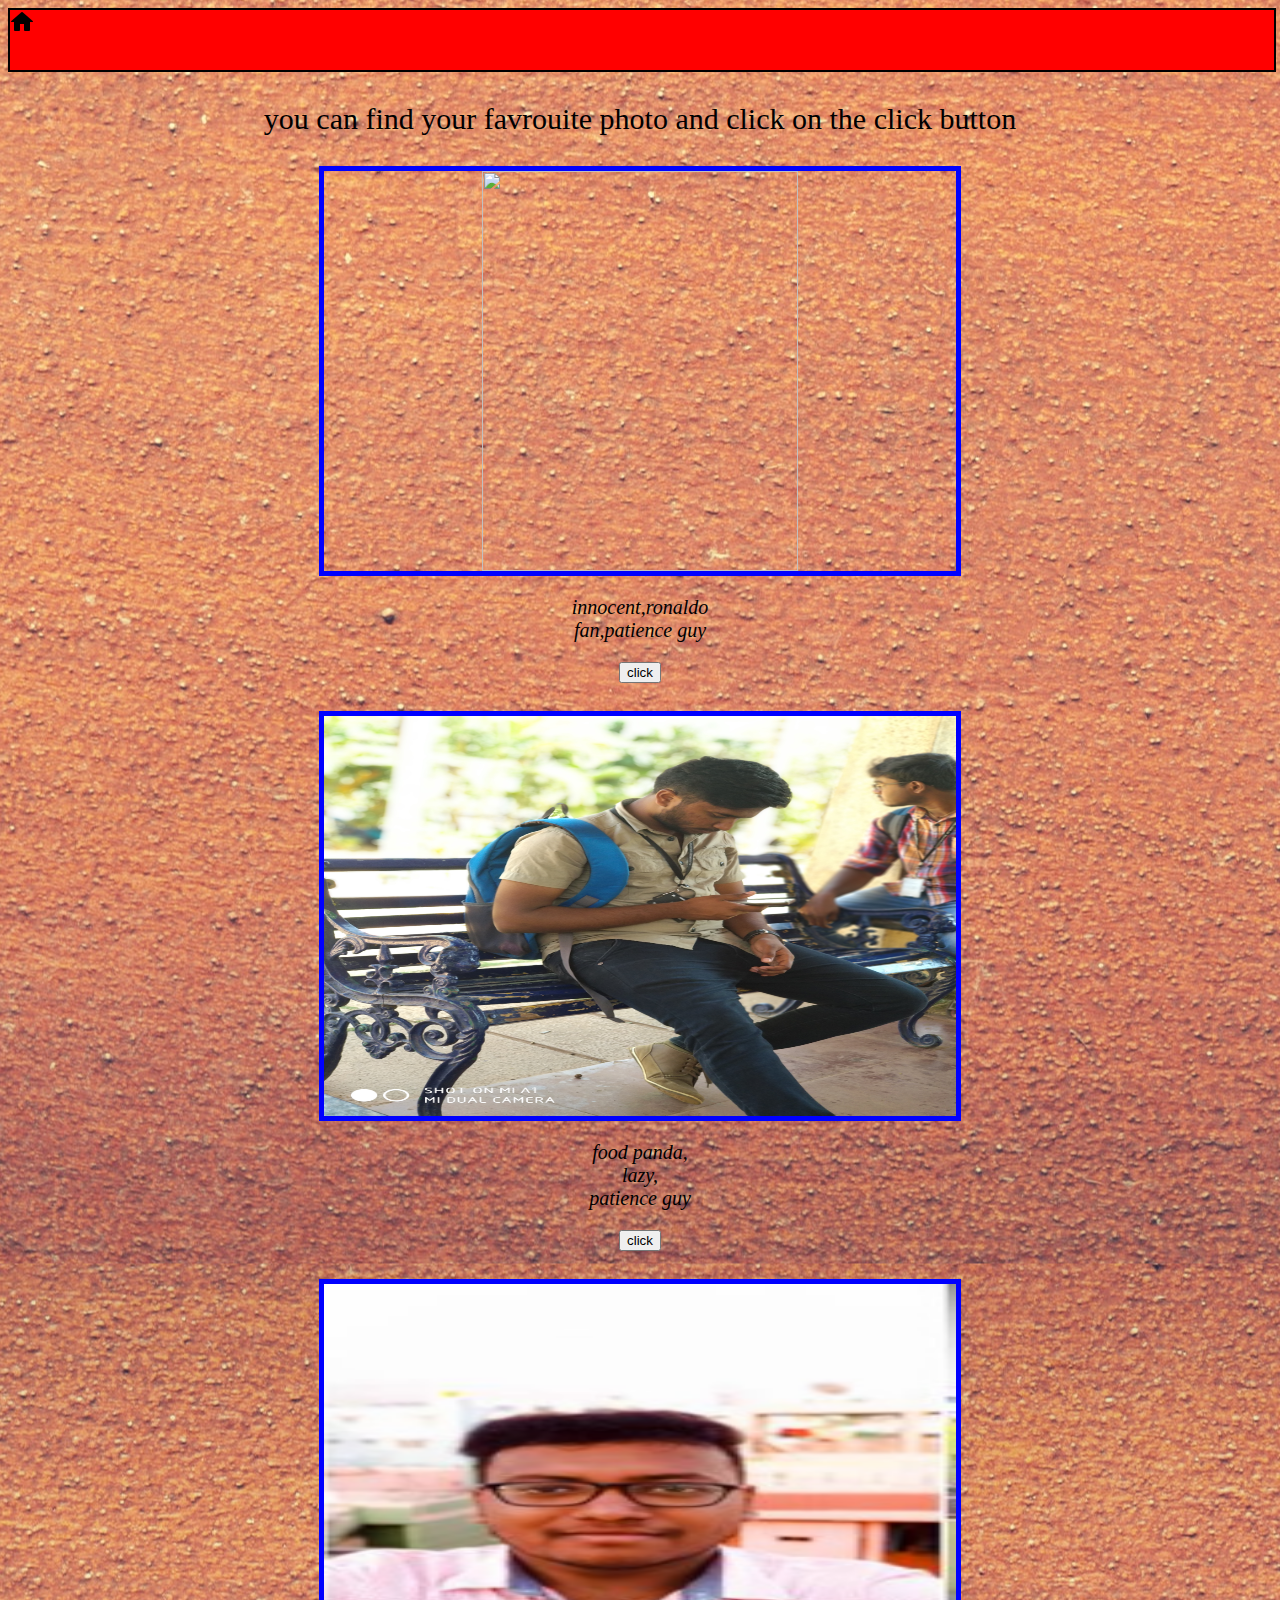
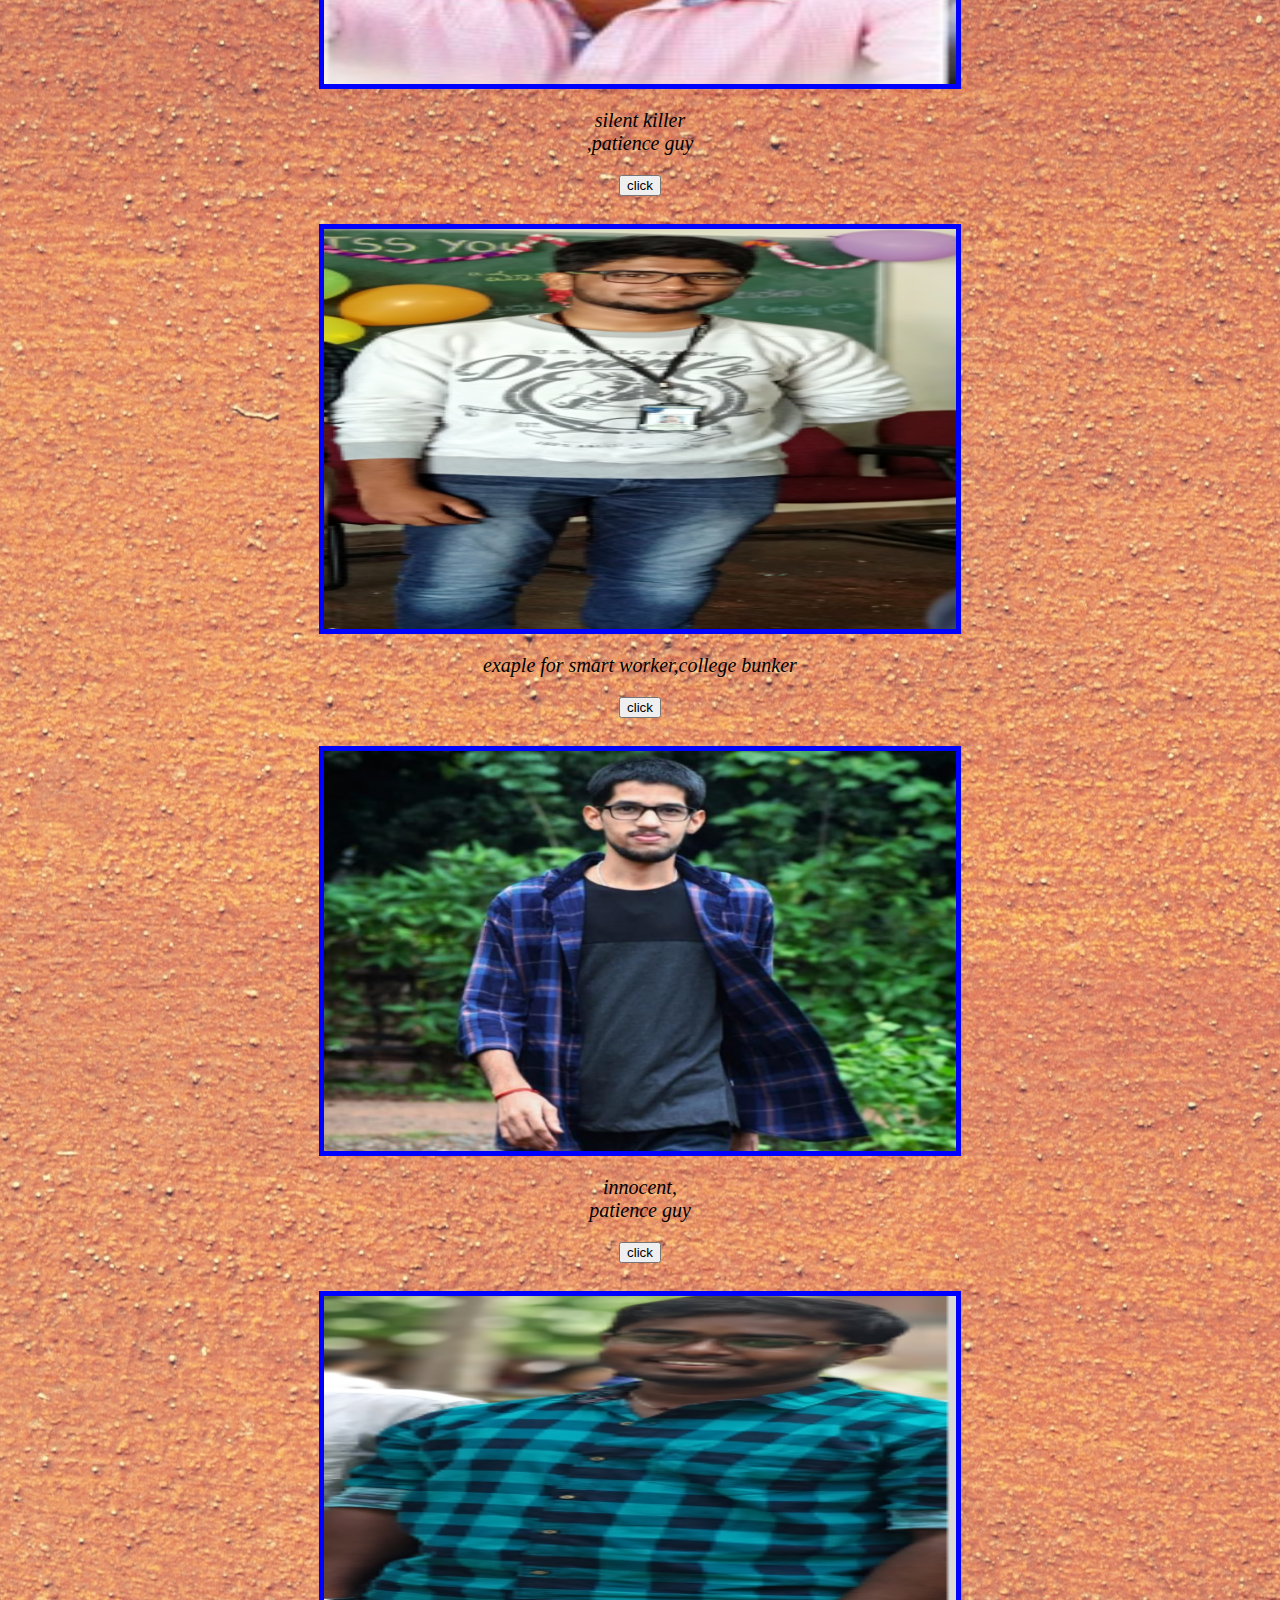
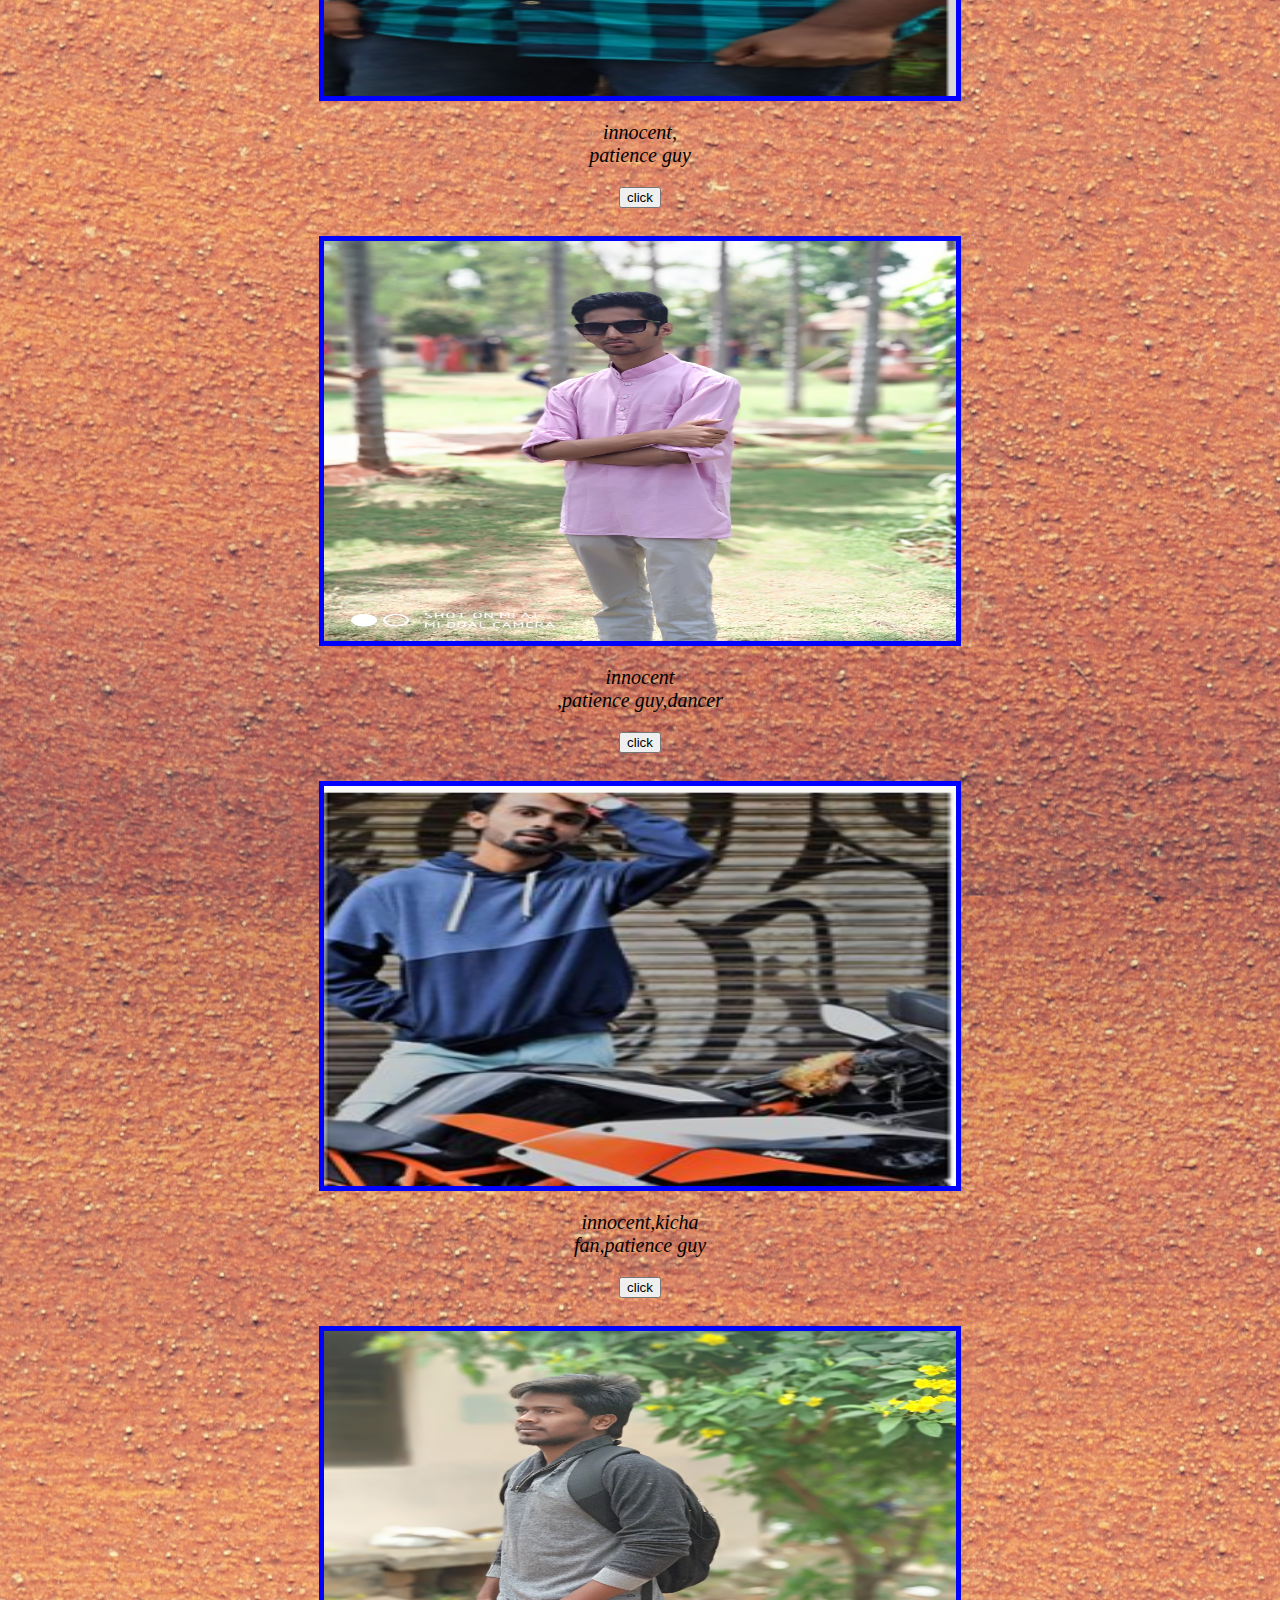
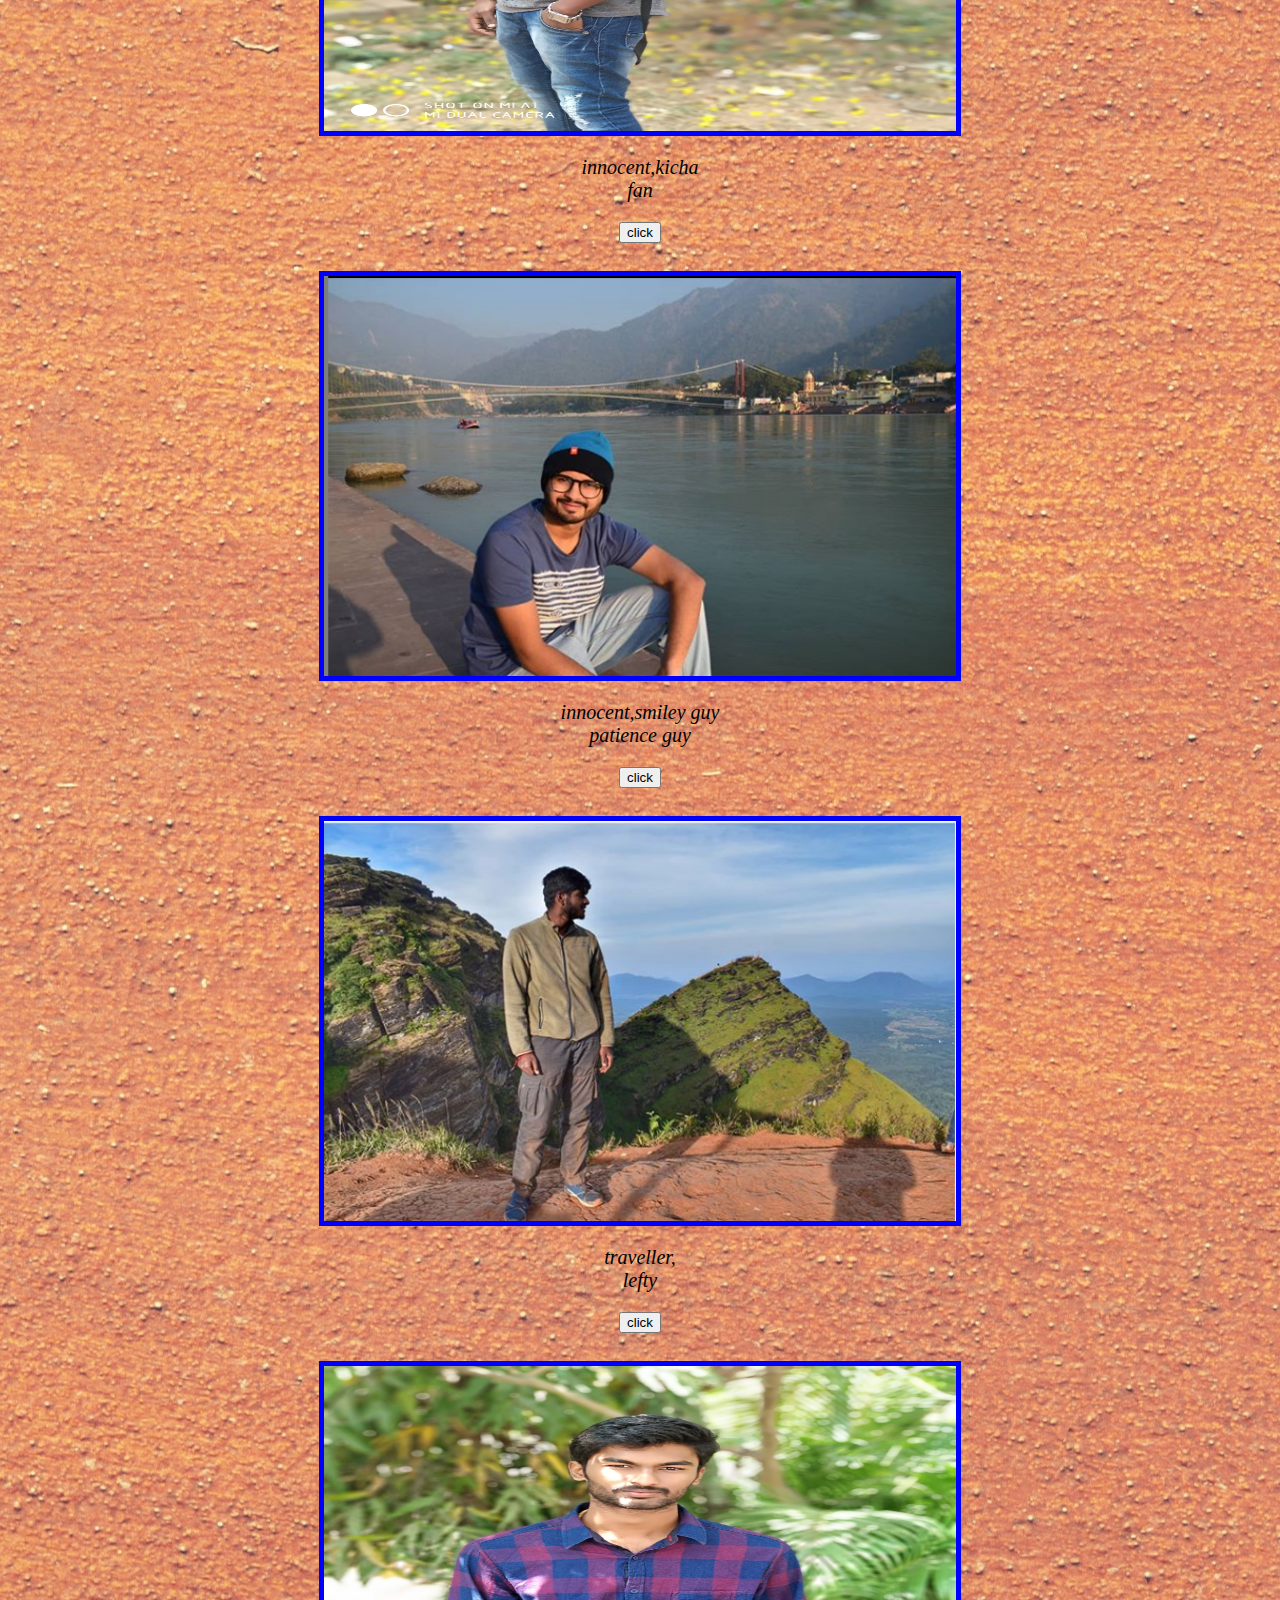
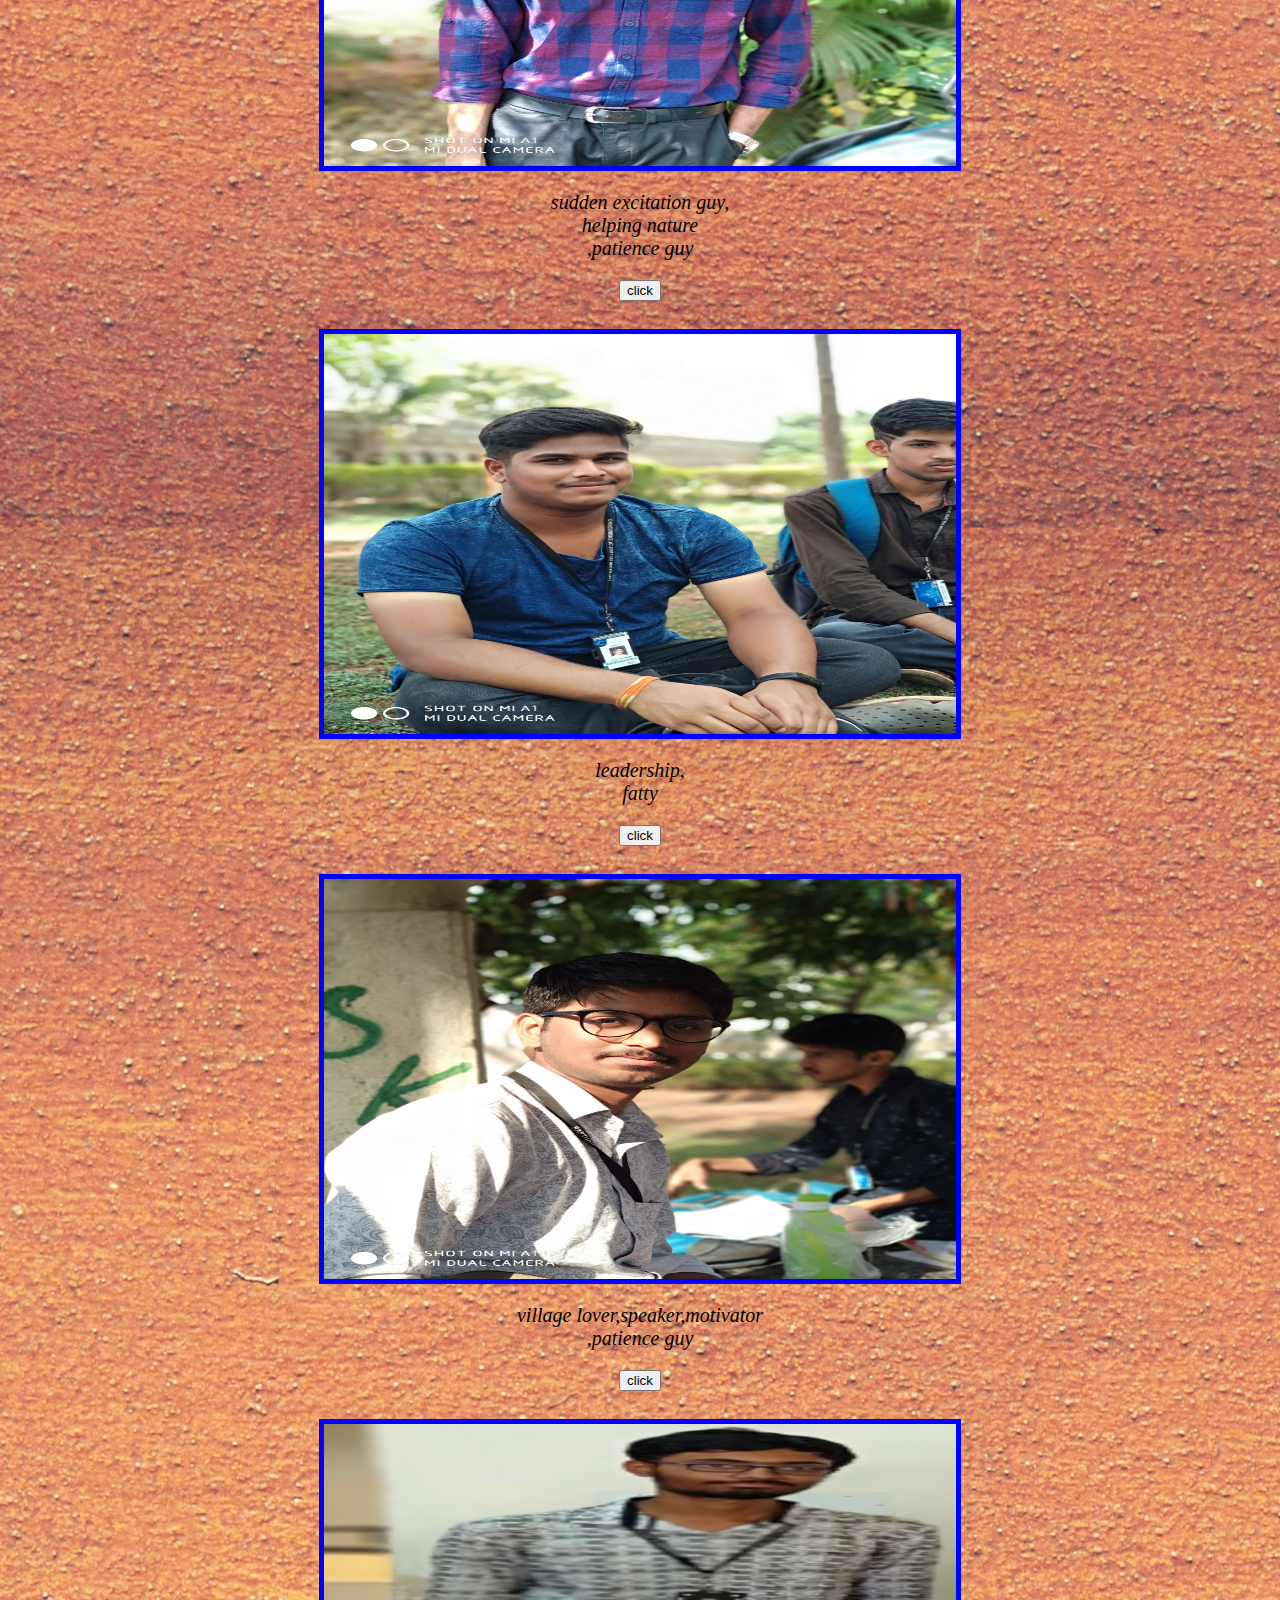
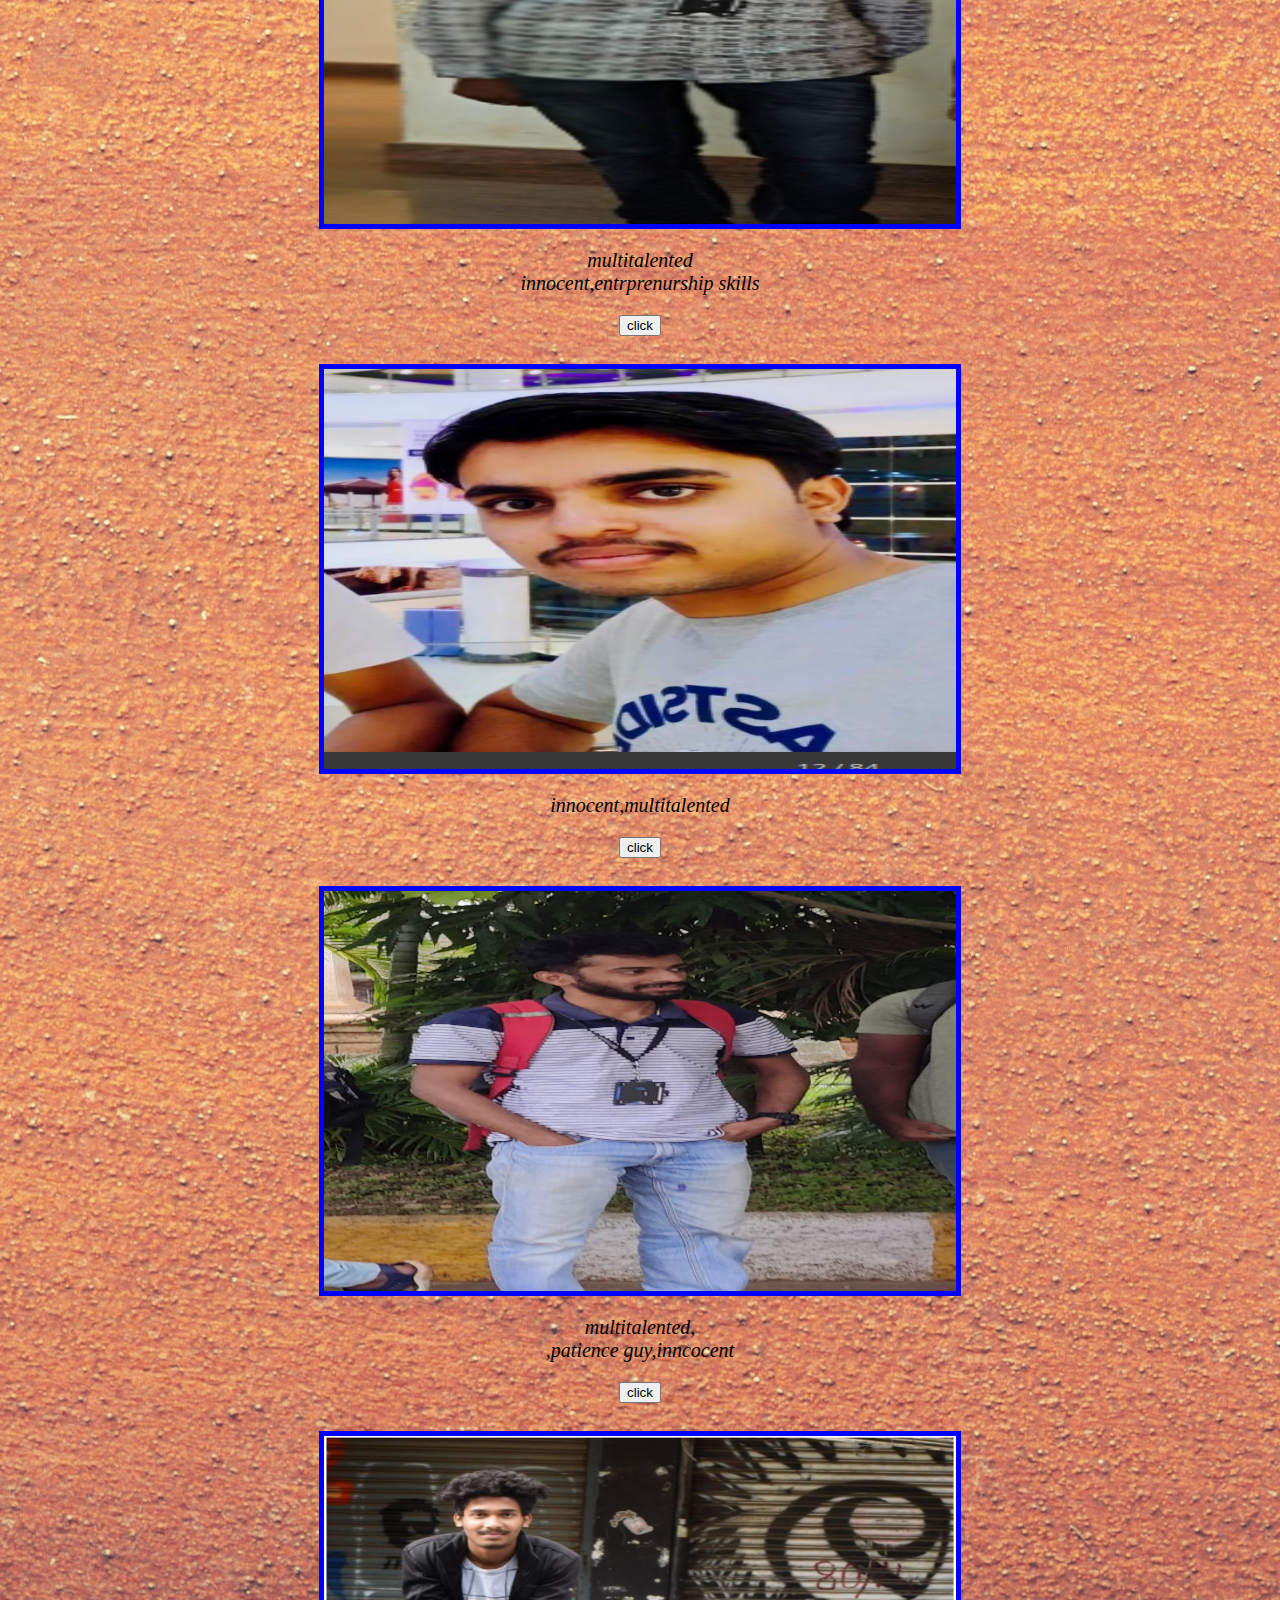
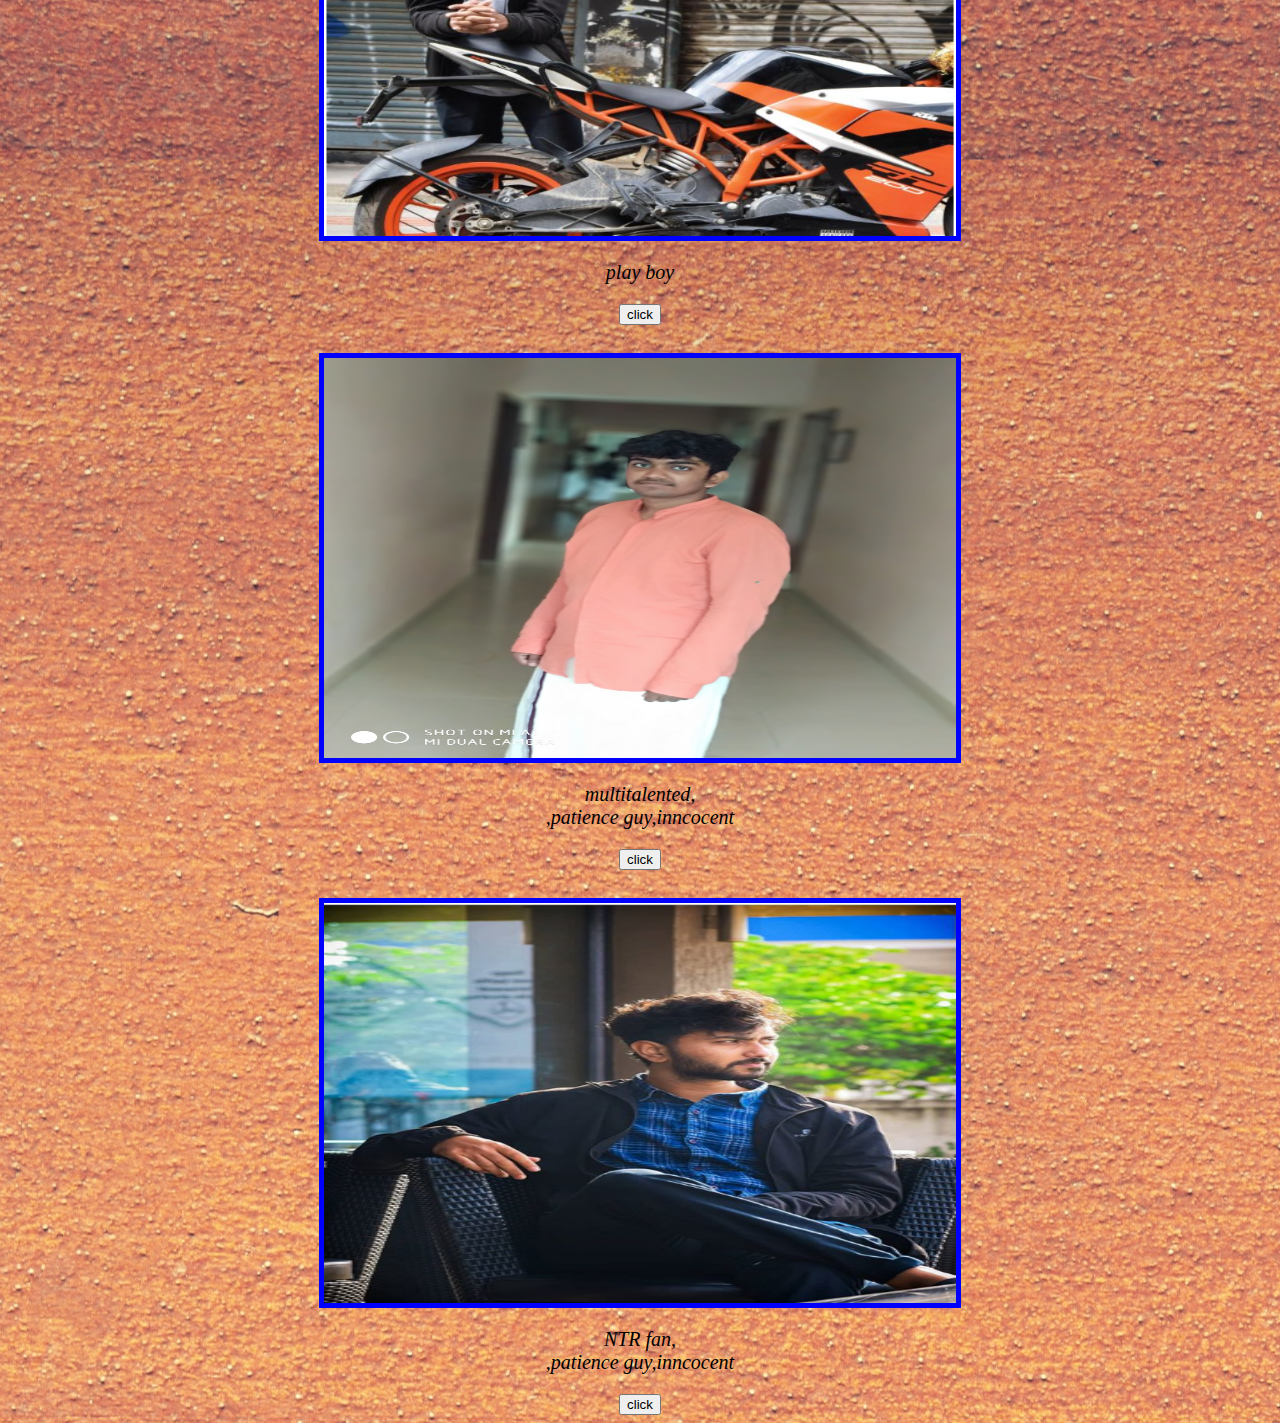
==== friends2.html @ e1fb6b4d "first coomit" ====
<!DOCTYPE html>
<html lang="en" dir="ltr">

<head>
  <meta charset="utf-8">
  <link rel="stylesheet" href="style.css">

  <title>my website</title>
  <link rel="shortcut icon" type="image/jpg" href="images/iii.jpg">
</head>

<body class="za">
  <div class="i">
    <a href="index.html"><img src="images/home.png" alt=""></a>


  </div>
  <div id="dss">
    <p class="gra">you can find your favrouite photo and click on the click button</p>



  <img id="die1"  class="to" src="images/ja.jpg" alt="">
 
  <p class="ja">innocent,ronaldo <br>fan,patience guy</p>
  <button id="btn5">click</button>
  <br>
  <br>
  <img  id="die2" class="to" src="images/ma.jpg" alt="">
  <p class="ja">food panda,<br>lazy,<br>patience guy</p>
  <button id="btn6">click</button>
  <br>
  <br>
  <img id="die3" class="to" src="images/man.png" alt="">
  <p class="ja">silent killer<br>,patience guy</p>
  <button id="btn7">click</button>
  <br>
  <br>
  <img  id="die4"class="to" src="images/fa.png" alt="">
  <p class="ja">exaple for smart worker,college bunker</p>
  <button id="btn8">click</button>
  <br>
  <br>
  <img  id="die5"class="to" src="images/he.png" alt="">
  <p class="ja">innocent, <br>patience guy</p>
  <button id="btn9">click</button>
  <br>
  <br>
  <img  id="die6"class="to" src="images/jay.png" alt="">
  <p class="ja">innocent,<br>patience guy</p>
  <button id="btn10">click</button>
  <br>
  <br>
  <img id="die7" class="to" src="images/je.jpg" alt="">
  <p class="ja">innocent <br>,patience guy,dancer</p>
  <button id="btn11">click</button>
  <br>
  <br>
  <img id="die8" class="to" src="images/ka.png" alt="">
  <p class="ja">innocent,kicha <br>fan,patience guy</p>
  <button id="btn12">click</button>
  <br>
  <br>
  <img id="die9" class="to" src="images/pu.jpg" alt="">
  <p class="ja">innocent,kicha <br>fan</p>
  <button id="btn13">click</button>
  <br>
  <br>
  <img  id="die10"class="to" src="images/va.png" alt="">
  <p class="ja">innocent,smiley guy <br>patience guy</p>
  <button id="btn14">click</button>
  <br>
  <br>
    <img id="die11" class="to" src="images/kus.png" alt="">
      <p class="ja">traveller,<br>lefty</p>
      <button id="btn15">click</button>
      <br>
      <br>
      <img id="die12" class="to" src="images/ch.jpg" alt="">
      <p class="ja">sudden excitation guy,<br>helping nature<br>,patience guy</p>
      <button id="btn16">click</button>
      <br>
      <br>
      <img id="die13" class="to" src="images/ak.jpg" alt="">
      <p class="ja">leadership,<br>fatty</p>
      <button id="btn17">click</button>
      <br>
      <br>
      <img id="die14" class="to" src="images/de.jpg" alt="">
      <p class="ja">village lover,speaker,motivator<br>,patience guy</p>
      <button id="btn18">click</button>
      <br>
      <br>
      <img  id="die15"class="to" src="images/ad.png" alt="">
      <p class="ja">multitalented<br>innocent,entrprenurship skills</p>
      <button id="btn19">click</button>
      <br>
      <br>
      <img  id="die16"class="to" src="images/aks.jpg" alt="">
      <p class="ja">innocent,multitalented<br></p>
      <button id="btn20">click</button>
      <br>
      <br>
      <img id="die17" class="to" src="images/ca.jpeg" alt="">
      <p class="ja">multitalented,<br>,patience guy,inncocent</p>
      <button id="btn21">click</button>
      <br>
      <br>
       <img  id="die18"class="to" src="images/nisc.png" alt="">
        <p class="ja">play boy</p>
        <button id="btn22">click</button>
        <br>
        <br>
        <img  id="die19"class="to" src="images/ke.jpg" alt="">
        <p class="ja">multitalented,<br>,patience guy,inncocent</p>
        <button id="btn23">click</button>
        <br>
        <br>
        <img  id="die20"class="to" src="images/mad.png" alt="">
        <p class="ja">NTR fan,<br>,patience guy,inncocent</p>
        <button id="btn24">click</button>
        <br>
    
        </div>
     
        






</body>
<script src="j/js.js"></script>
<script>
  $(document).ready(function() {
    $("#btn5").click(function() {
      $("#die1").slideToggle(5000);
      alert("hey jhony")
      

    });
    $("#btn6").click(function() {
      $("#die2").slideToggle(5000);
      alert("hey kamraj")

    });
    $("#btn7").click(function() {
      $("#die3").slideToggle(5000);
      alert("hey manoj")

    });
    $("#btn8").click(function() {
      $("#die4").slideToggle(5000);
      alert("hey faraz")

    });
    $("#btn9").click(function() {
      $("#die5").slideToggle(5000);
      alert("hey hegde")

    });
    $("#btn10").click(function() {
      $("#die6").slideToggle(5000);
      alert("hey sarkar")

    });
    $("#btn11").click(function() {
      $("#die7").slideToggle(5000);
      alert("hey jeevan ")

    });
    $("#btn12").click(function() {
      $("#die8").slideToggle(5000);
      alert("hey kiccha")

    });
    $("#btn13").click(function() {
      $("#die9").slideToggle(5000);
      alert("hey shothama")

    });
    
    $("#btn14").click(function() {
      $("#die10").slideToggle(5000);
      alert("hey varun")

    });
    $("#btn15").click(function() {
      $("#die11").slideToggle(5000);
      alert("hey kushal")

    });
    $("#btn16").click(function() {
      $("#die12").slideToggle(5000);
      alert("hey chethan")

    });
    $("#btn17").click(function() {
      $("#die13").slideToggle(5000);
      alert("hey akshay")

    });
    $("#btn18").click(function() {
      $("#die14").slideToggle(5000);
      alert("hey darling")

    });
    $("#btn19").click(function() {
      $("#die15").slideToggle(5000);
      alert("hey aditya")

    });
    $("#btn20").click(function() {
      $("#die16").slideToggle(5000);
      alert("hey arjun reddy")

    });
    $("#btn21").click(function() {
      $("#die17").slideToggle(5000);
      alert("hey chand")

    });
    $("#btn22").click(function() {
      $("#die18").slideToggle(5000);
      alert("hey nish")

    });
    $("#btn23").click(function() {
      $("#die19").slideToggle(5000);
      alert("hey keerthan")

    });
    $("#btn24").click(function() {
      $("#die20").slideToggle(5000);
      alert("hey madhu")

    });
  



  });



</script>

</html>
---- style.css ----
.home {
background-color:white;
background-image: url("images/home.jpg");
background-position: center;



}


body {
  background-image: url("images/new2.jpg");
  background-position: center;
}
.ba {
  background-image: url("images/new.jpg");
  background-position: center;
}

.wa {
  background-image: url("images/new3.jpg");
  background-position: center;
  
}

.za {
  background-image: url("images/new3.jpg");
  background-position: center;
}




.my {
  width:100%;
  height:60px;
  background-color: red;
  display: flex;
  flex-wrap:wrap;
  z-index:1000;

}
.my ul {
  display: flex;
  flex-wrap: wrap;
  padding-left: 15px;
}
.my ul li {
  list-style: none;
  line-height: 40px;

}
.my ul li:hover {
  opacity: 0.5;
  color: black;

}

.my ul li a {
height: 100%;
display:block;
padding: 0px 80px;
text-decoration: none;
color: black;

}
.images {
  width: 200px;
  height: 200px;
  border: 2px solid greenyellow;
}
.i {
  height: 60px;
  width: 100%;
  background-color: red;
  border: 2px solid black;
}
.i:hover {
  opacity: 0.6;
}
video {
  padding: 0px 20px;
  width:300px;
  height:300px;

}
.f {
  height: 60px;
  width: 100%;

}
.ss {
  font-style: italic;
  font-size: 30px;
  color:navy;
}
.sw  {
  font-style: italic;
  font-size: 30px;
  color: navy;

}

.qq {
  font-style: italic;
  font-size: 30px;
  color: navy;

}
.yy {
  font-style: italic;
  font-size: 30px;
  color: navy;
}

.rrr {
  font-style: italic;
  font-size: 30px;
  color: navy;
}
.vvv {
  font-style: italic;
  font-size: 30px;
  color: navy;
}
.ddd {
  font-style: italic;
  font-size: 30px;
  color: navy;
}
.pp {
  font-style: italic;
  font-size: 30px;
  color: navy;
}
.iiii {
  font-style: italic;
  font-size: 30px;
  color: navy;
}
.oo {
  font-style: italic;
  font-size: 30px;
  color: navy;
}
.to {
  width: 400px;
  height: 400px;
  padding: 0 250px;

}
.ja {
  font-style: italic;
  font-size: 20px;
  color: black;
    padding: 0 250px;
}
.vi {
  font-style: italic;
  font-size: 40px;
  color:darkred;
  padding:10px 10px;
  text-align: center;

}
#img1{
  border:5px solid violet;
  margin: 5px;

  width: 400px;
  
}
#img2 {
  border:5px solid violet;
  margin: 5px;

  width: 400px;
}
#img3 {
  border:5px solid violet;
  margin: 5px;

  width: 400px;
}
#img4 {
  border:5px solid violet;
  margin: 5px;

  width: 400px;
}
#img5 {
  border:5px solid violet;
  margin: 5px;

  width: 400px;
}
#img6 {
  border:5px solid violet;
  margin: 5px;

  width: 400px;
}
#img7 {
  border:5px solid violet;
  margin: 5px;

  width: 400px;
}
#img8 {
  border:5px solid violet;
  margin: 5px;

  width: 400px;
}
#img9 {
  border:5px solid violet;
  margin: 5px;

  width: 400px;
}
#img10 {
  border:5px solid violet;
  margin: 5px;

  width: 400px;
}
#img11 {
  border:5px solid violet;
  margin: 5px;

  width: 400px;
}
#img12 {
  border:5px solid violet;
  margin: 5px;

  width: 400px;
}
#img13 {
  border:5px solid violet;
  margin: 5px;

  width: 400px;
}
#img14 {
  border:5px solid violet;
  margin: 5px;

  width: 400px;
}
#img15 {
  border:5px solid violet;
  margin: 5px;

  width: 400px;
}
#img16 {
  border:5px solid violet;
  margin: 5px;

  width: 400px;
}
#img17 {
  border:5px solid violet;
  margin: 5px;

  width: 400px;
}
#img18 {
  border:5px solid violet;
  margin: 5px;

  width: 400px;
}
#img19 {
  border:5px solid violet;
  margin: 5px;

  width: 400px;
}
#img20 {
  border:5px solid violet;
  margin: 5px;

  width: 400px;
}
#img21 {
  border:5px solid violet;
  margin: 5px;

  width: 400px;
}

#img22 {
  border:5px solid violet;
  margin: 5px;

  width: 400px;
}
.para {
  font:bold;
  font-size:30px;
  color:black;
  text-align: center;
}
.dix {
  text-align: center;
  display: block;
}
.to {
  border:5px solid blue;
  

  margin: 10px;

  padding: 0px 0px;
  text-align: center;
  display: block;
  margin-left: auto;
  margin-right: auto;
  width: 50%;


}
#dss {
  text-align: center;
  display: block;

}
.gra {
  font:bold;
  font-size:30px;
  color:black;
  text-align: center;

}
.top {
  
  padding: 0px 0px;
  text-align: center;
  display: block;
  margin-left: auto;
  margin-right: auto;
  width: 30%;


}
.ask {
  
  padding: 0px 0px;
  text-align: center;
  display: block;
  margin-left: auto;
  margin-right: auto;
  width: 30%;


}
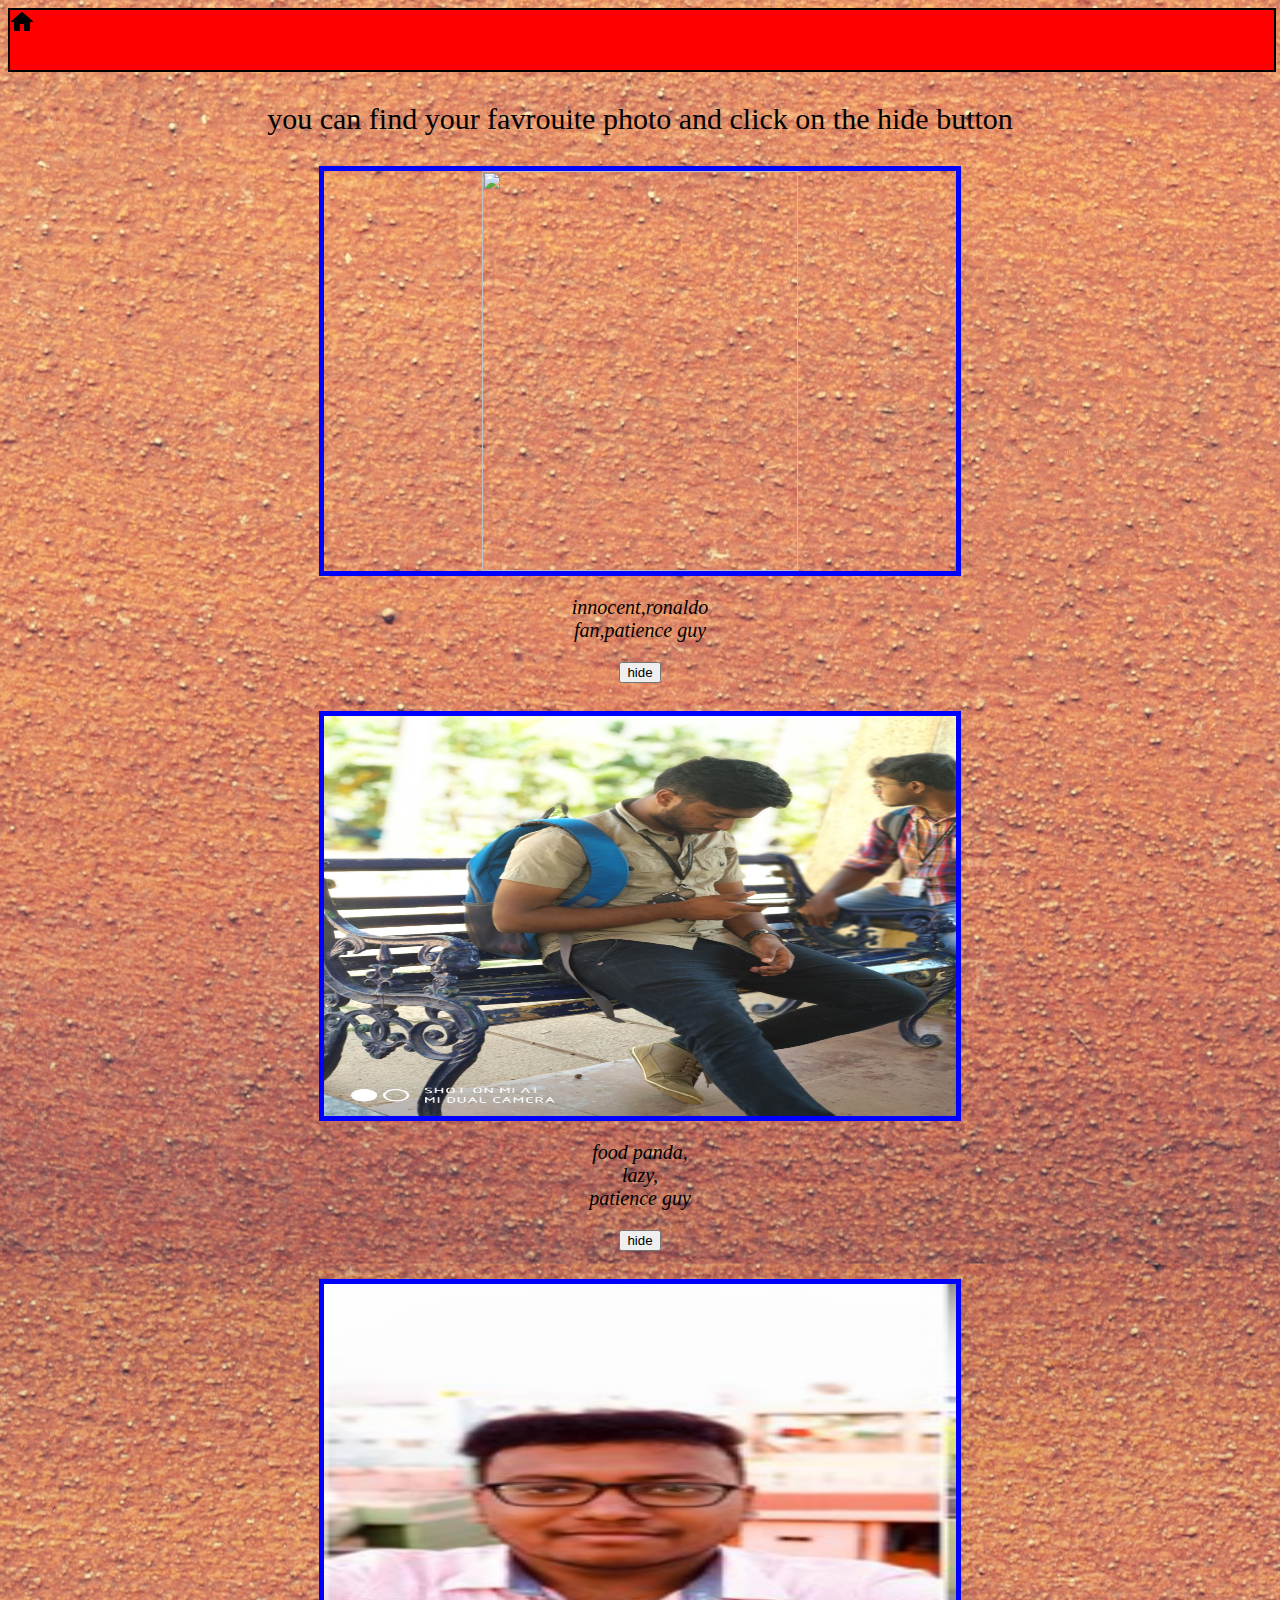
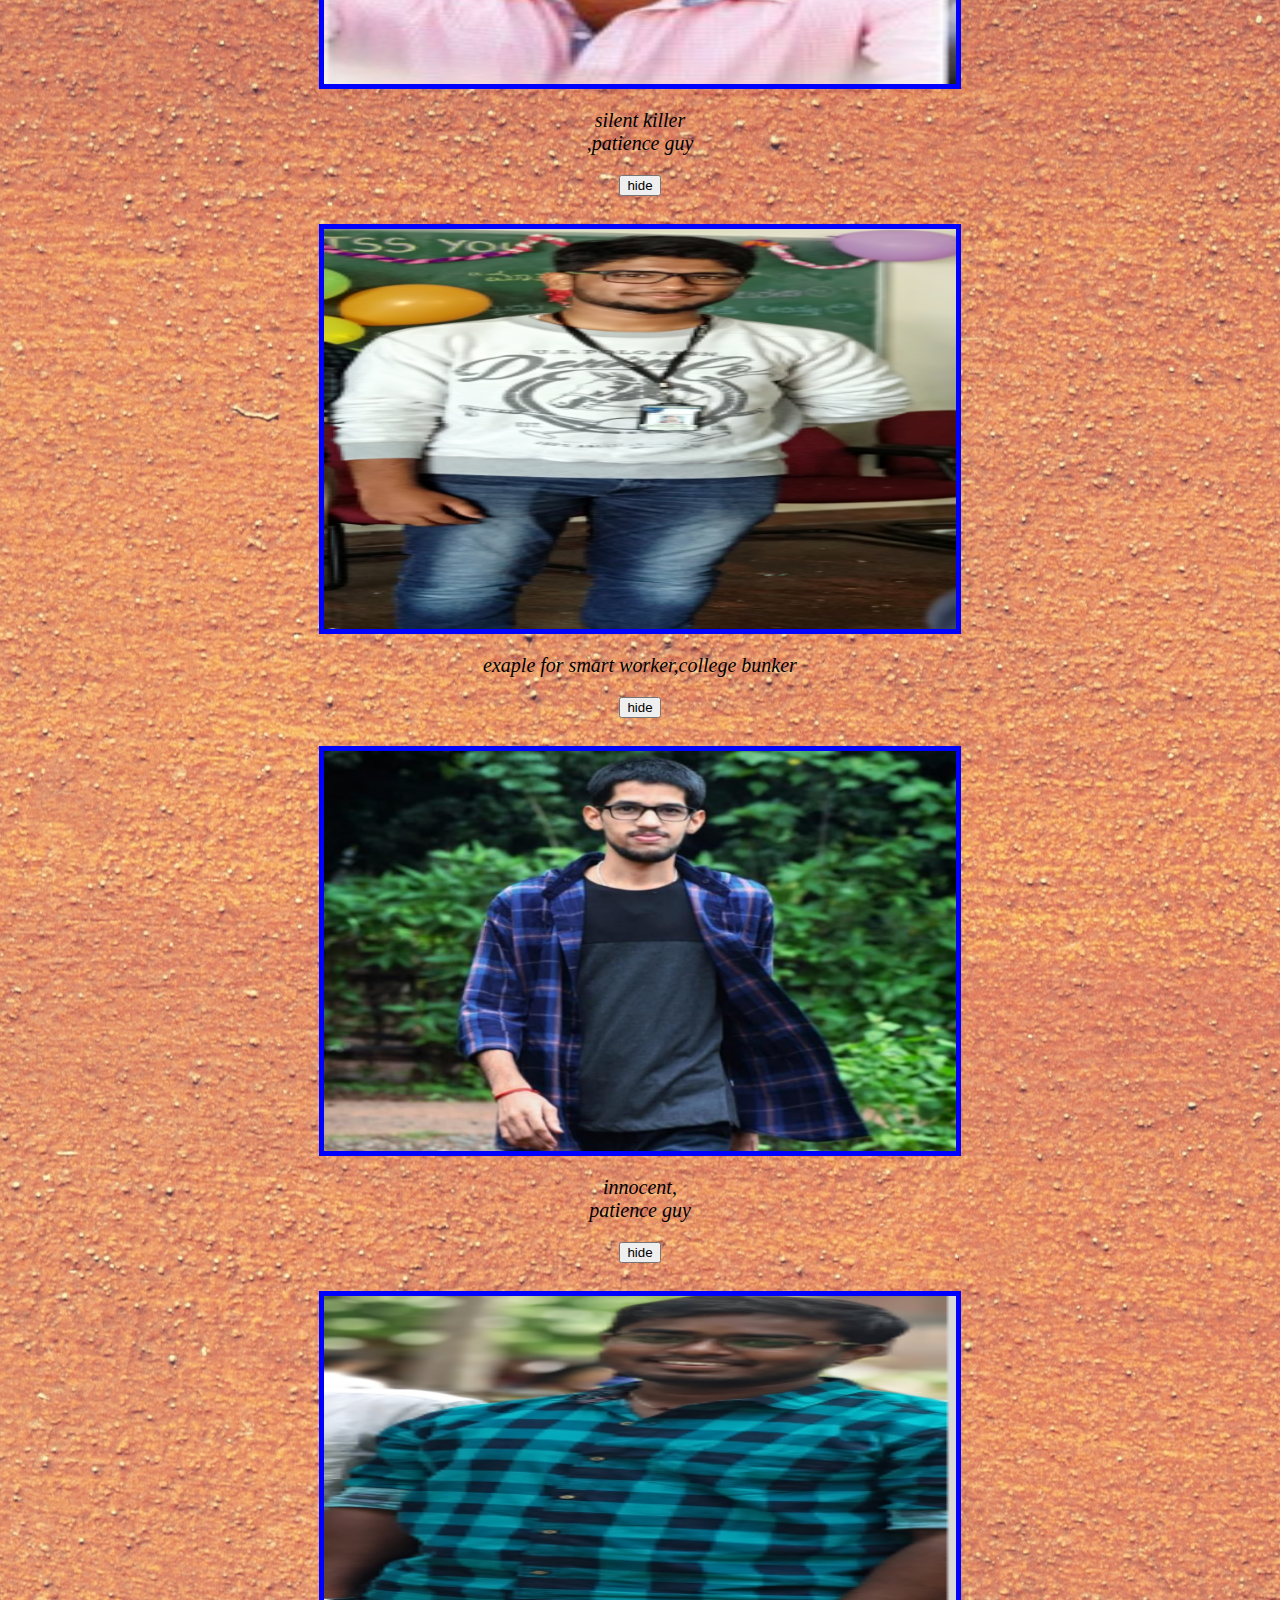
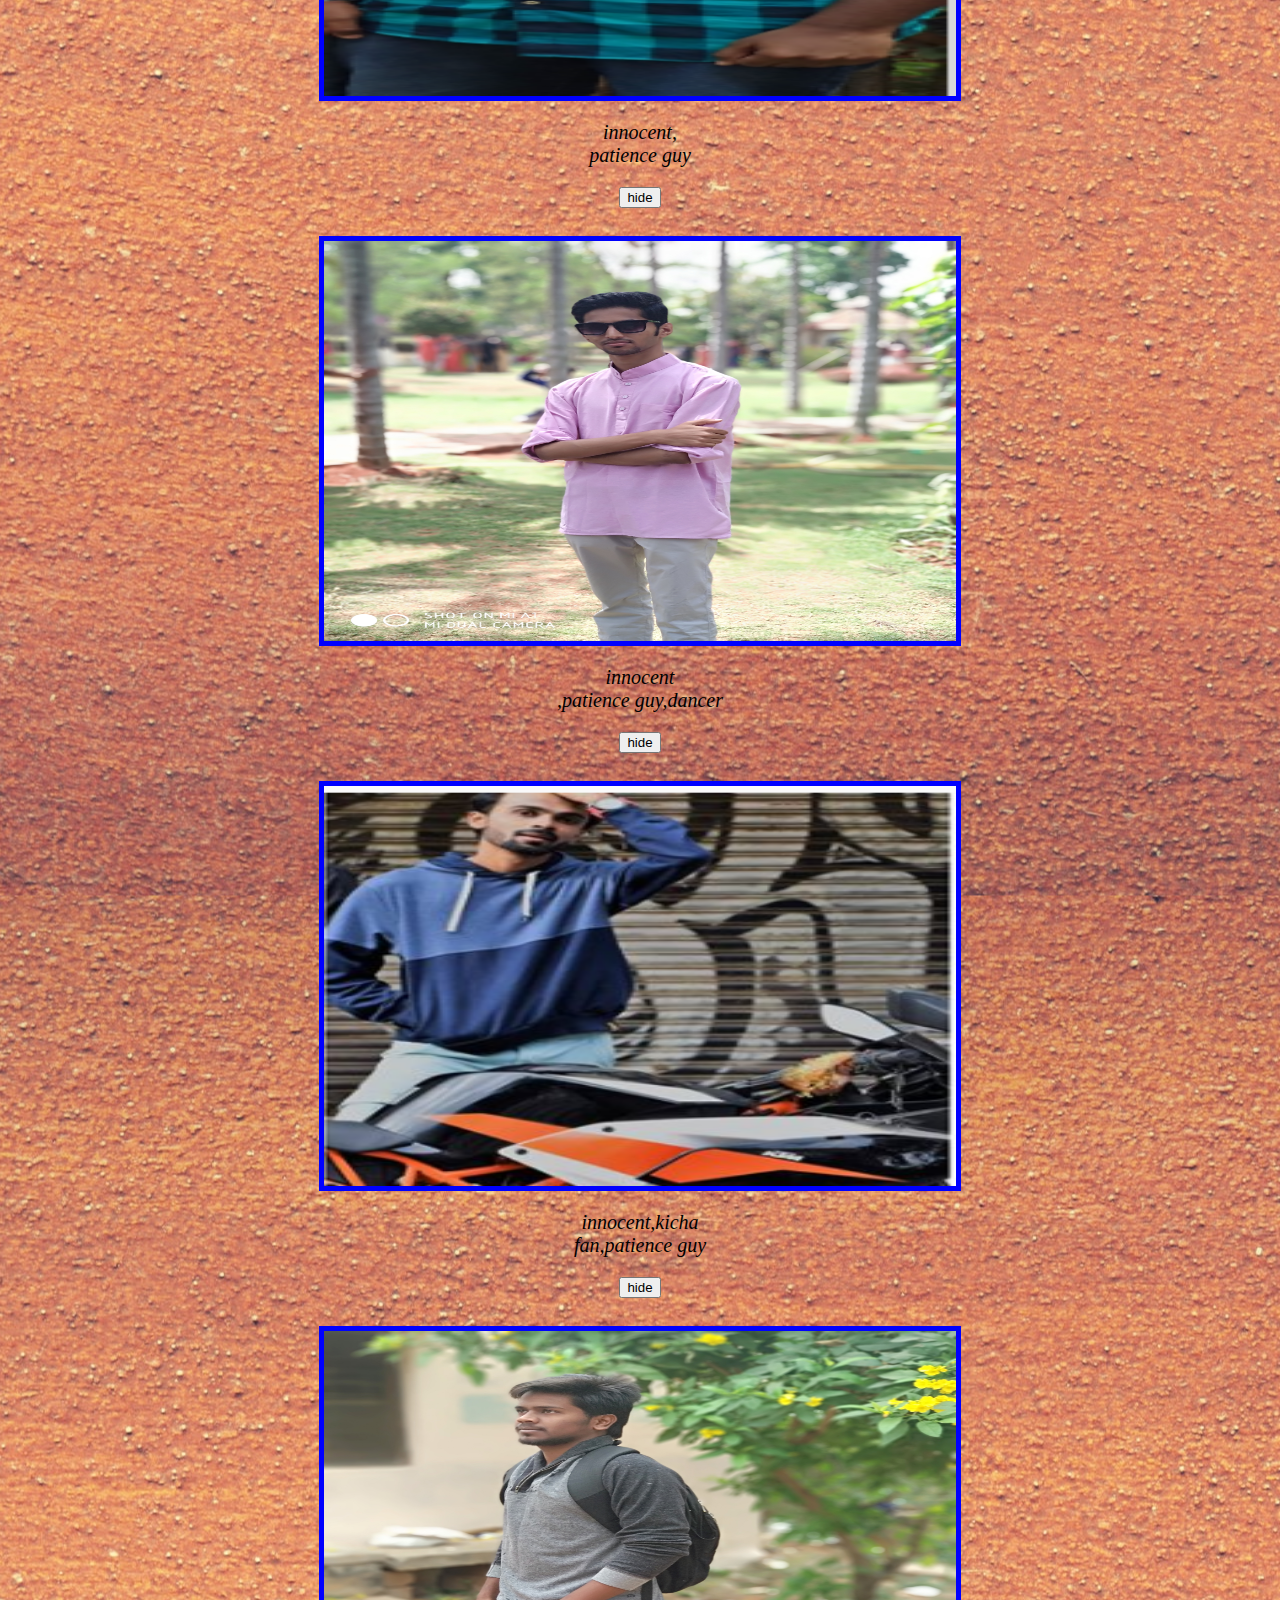
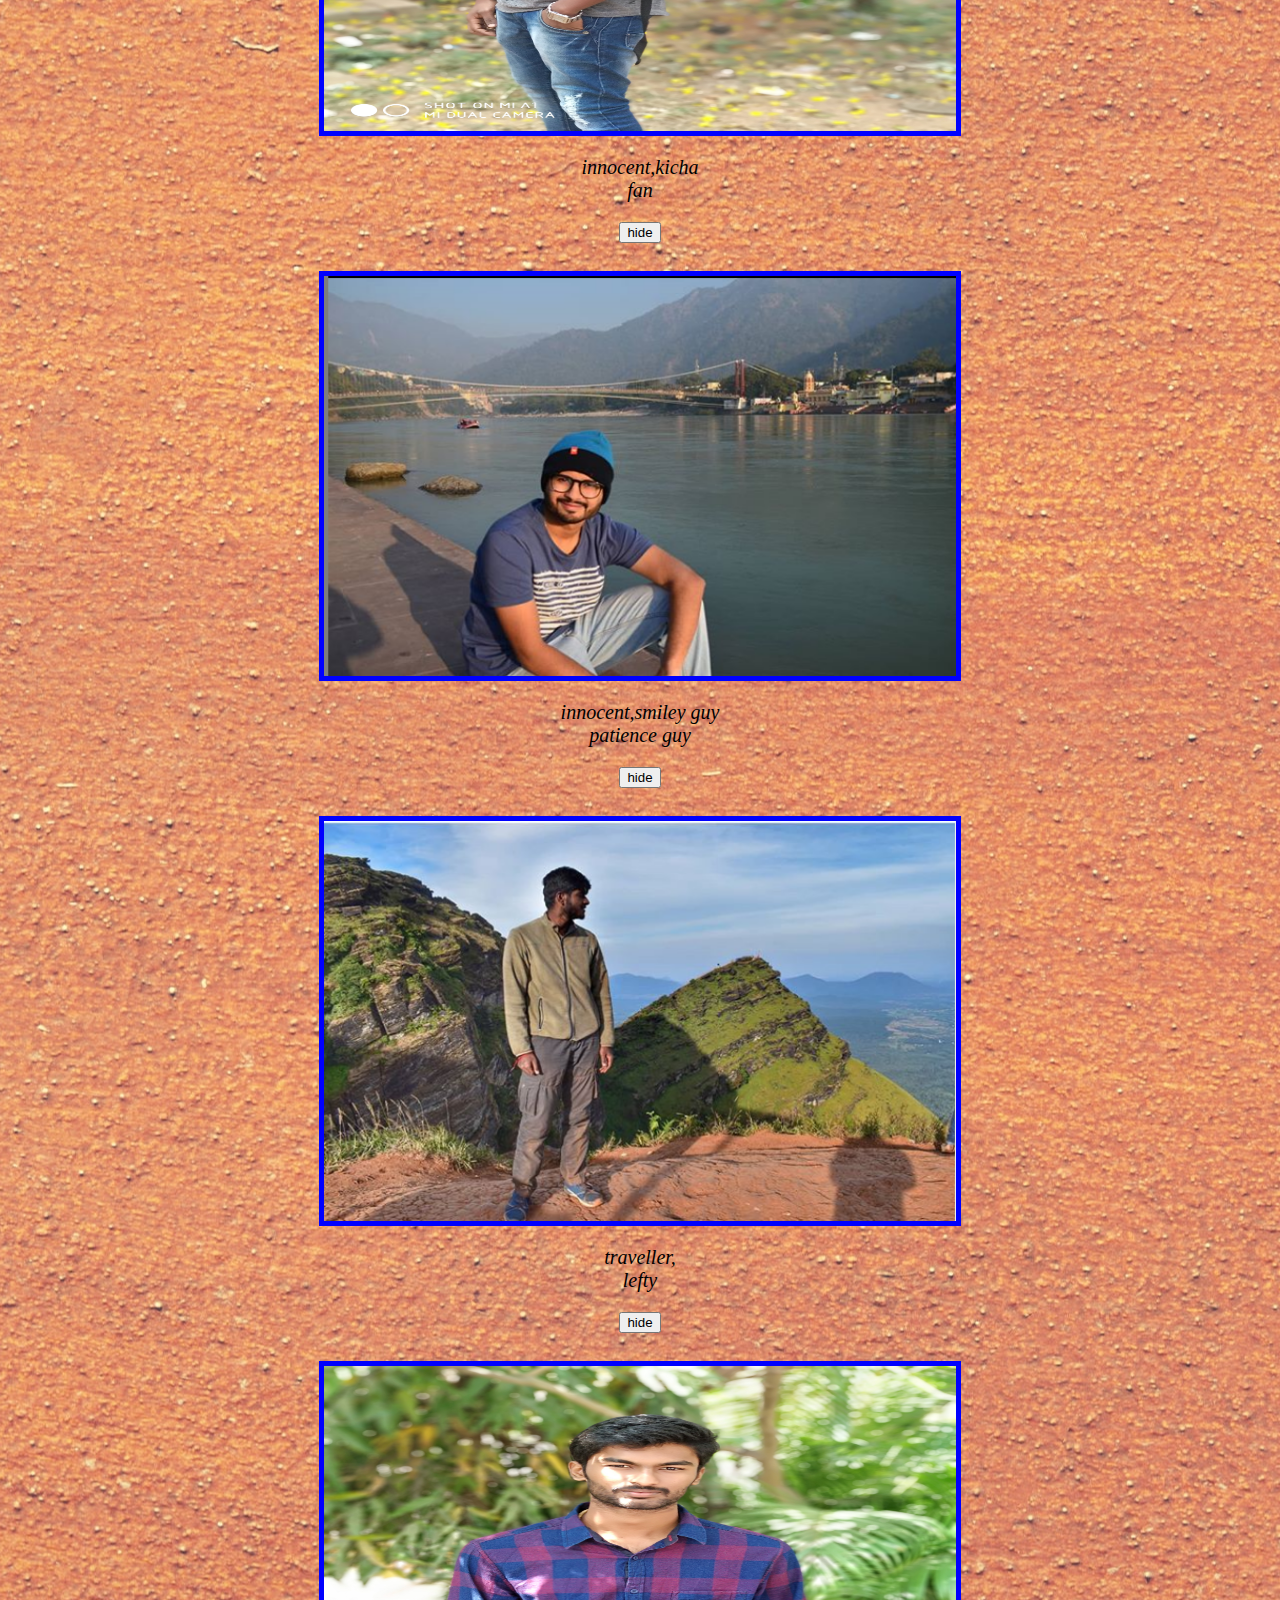
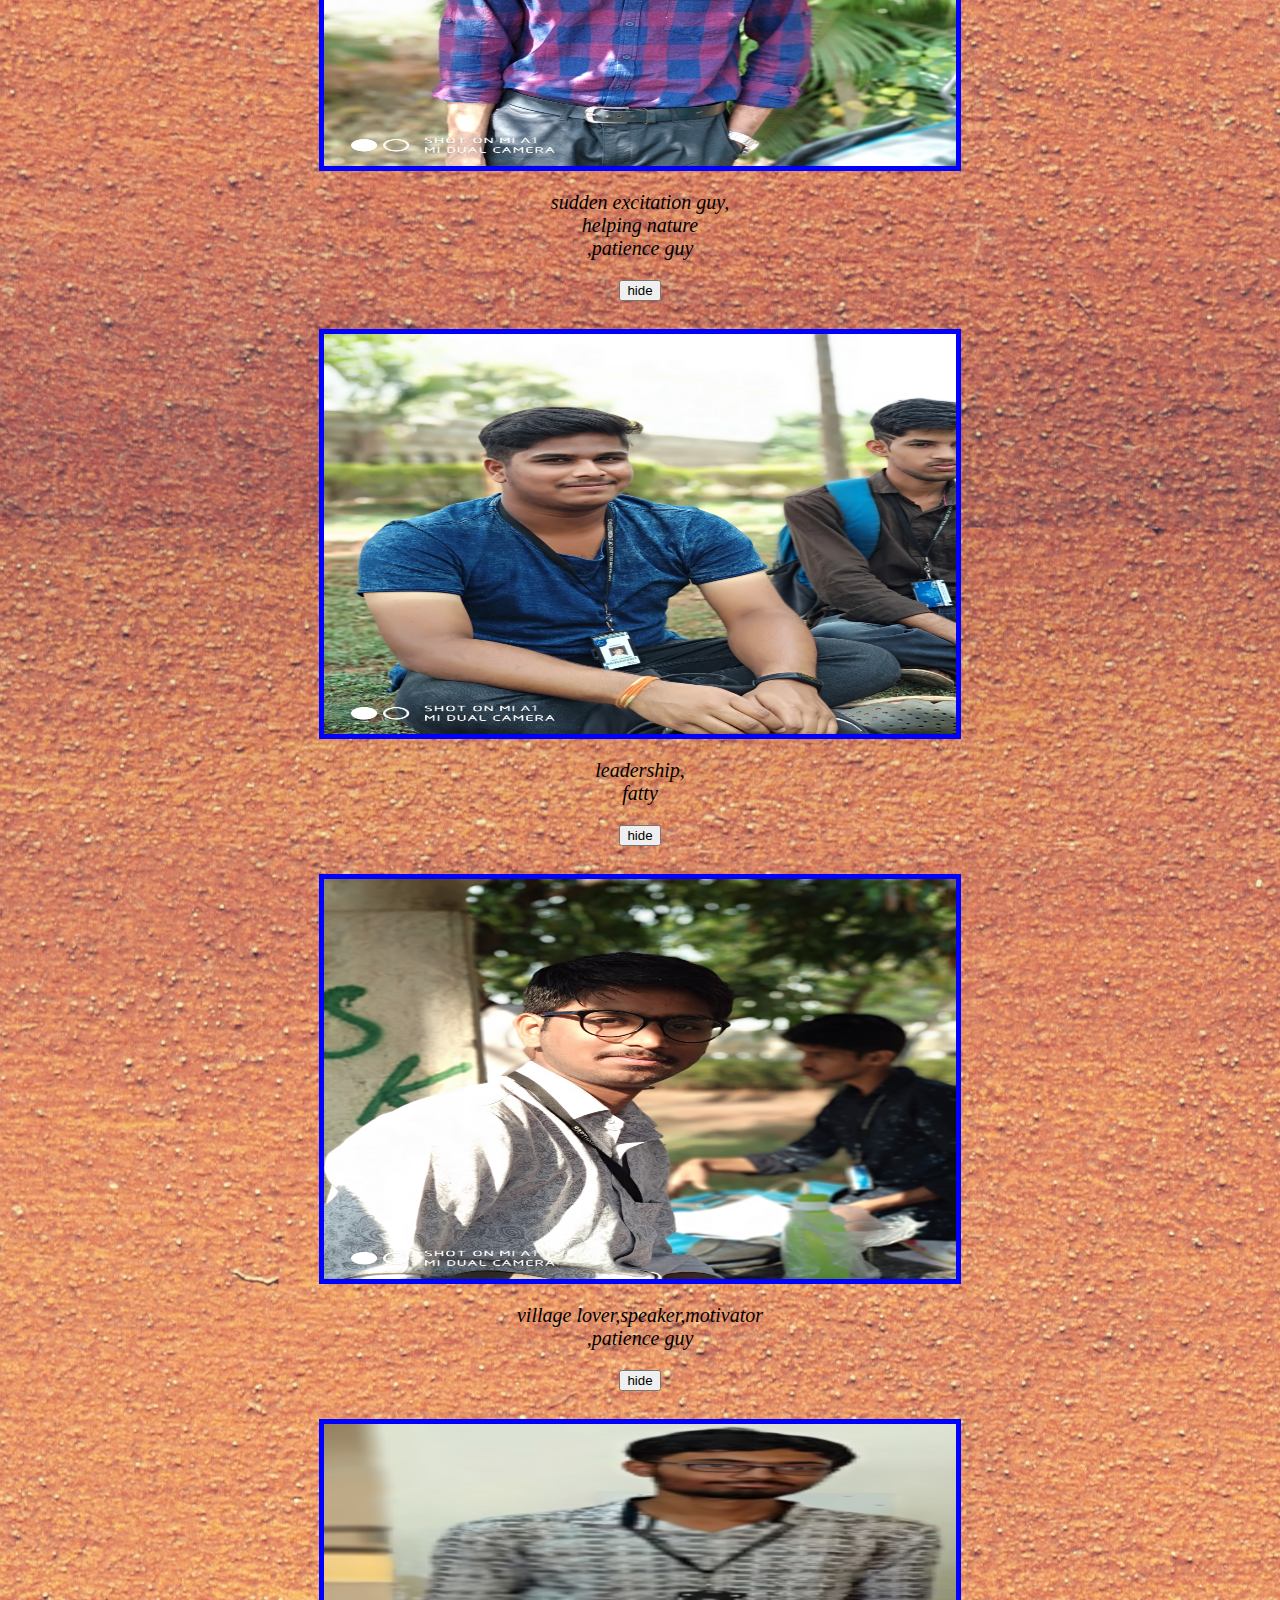
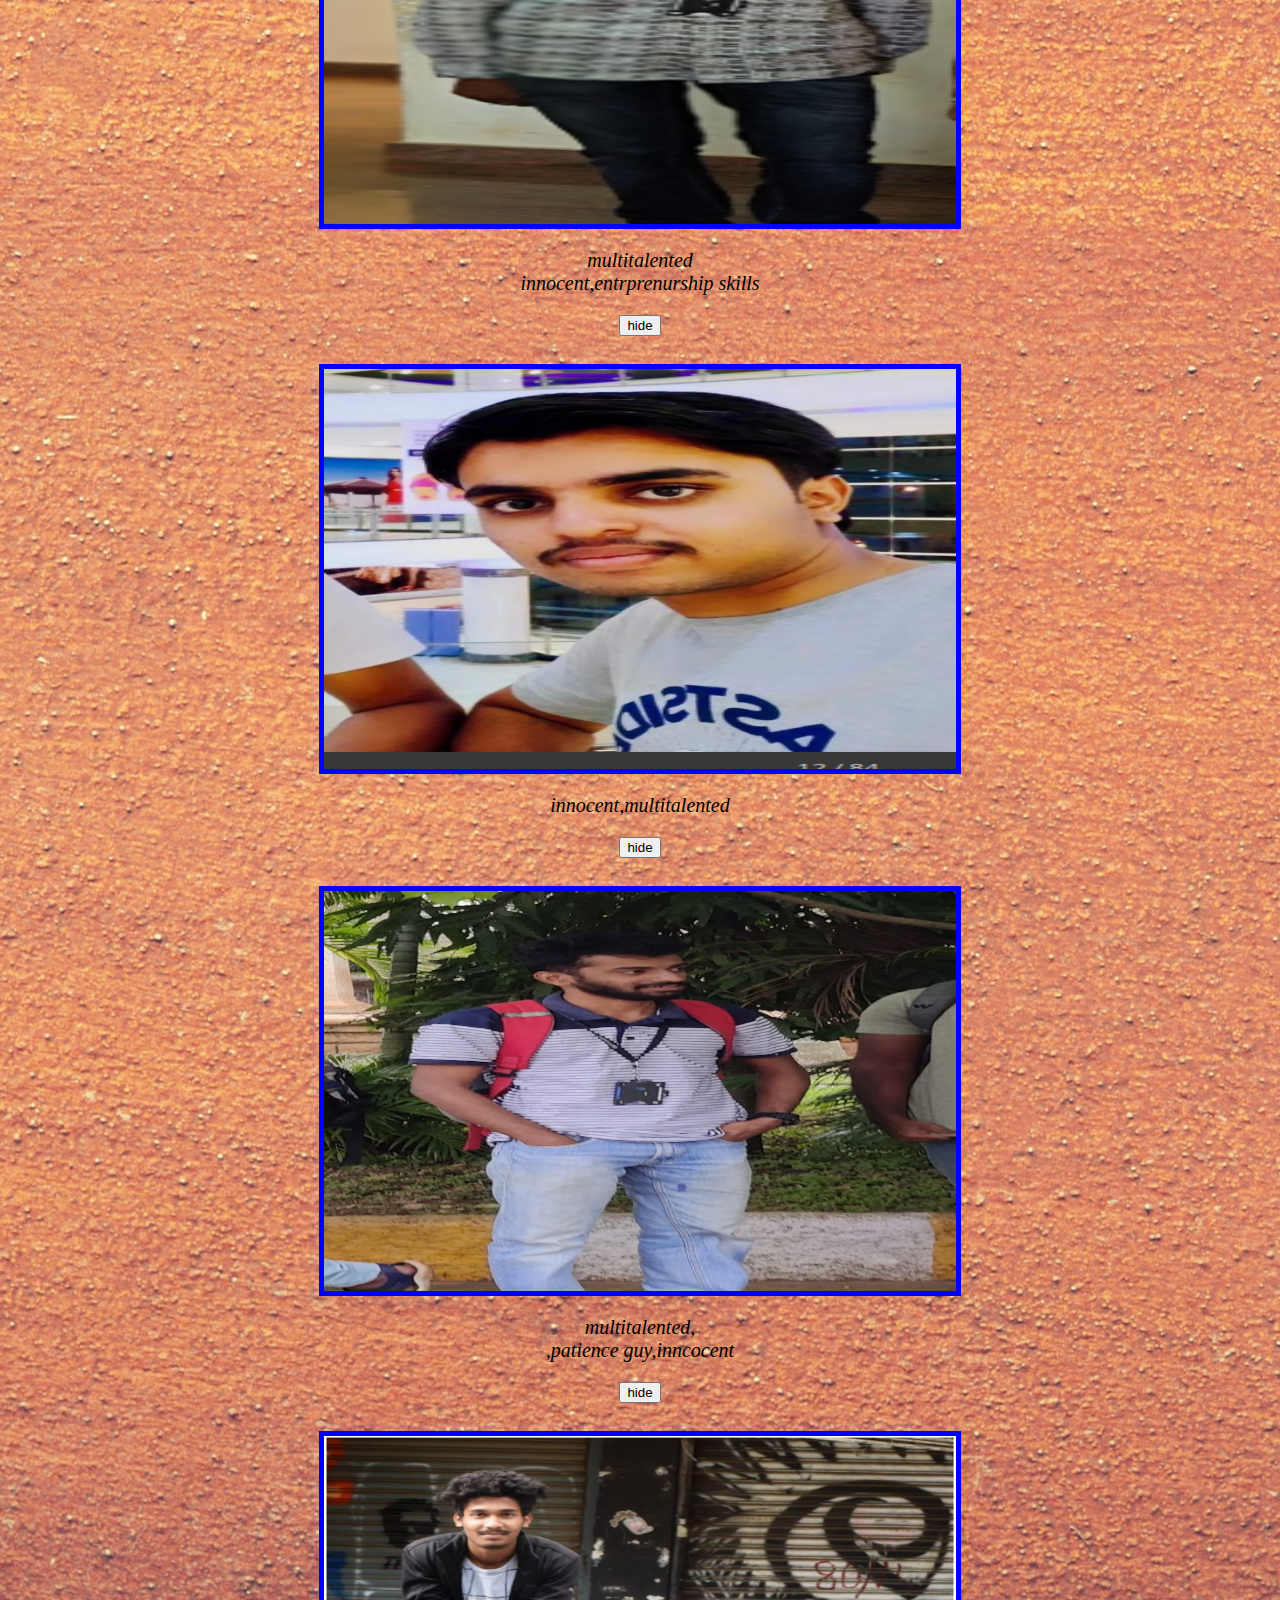
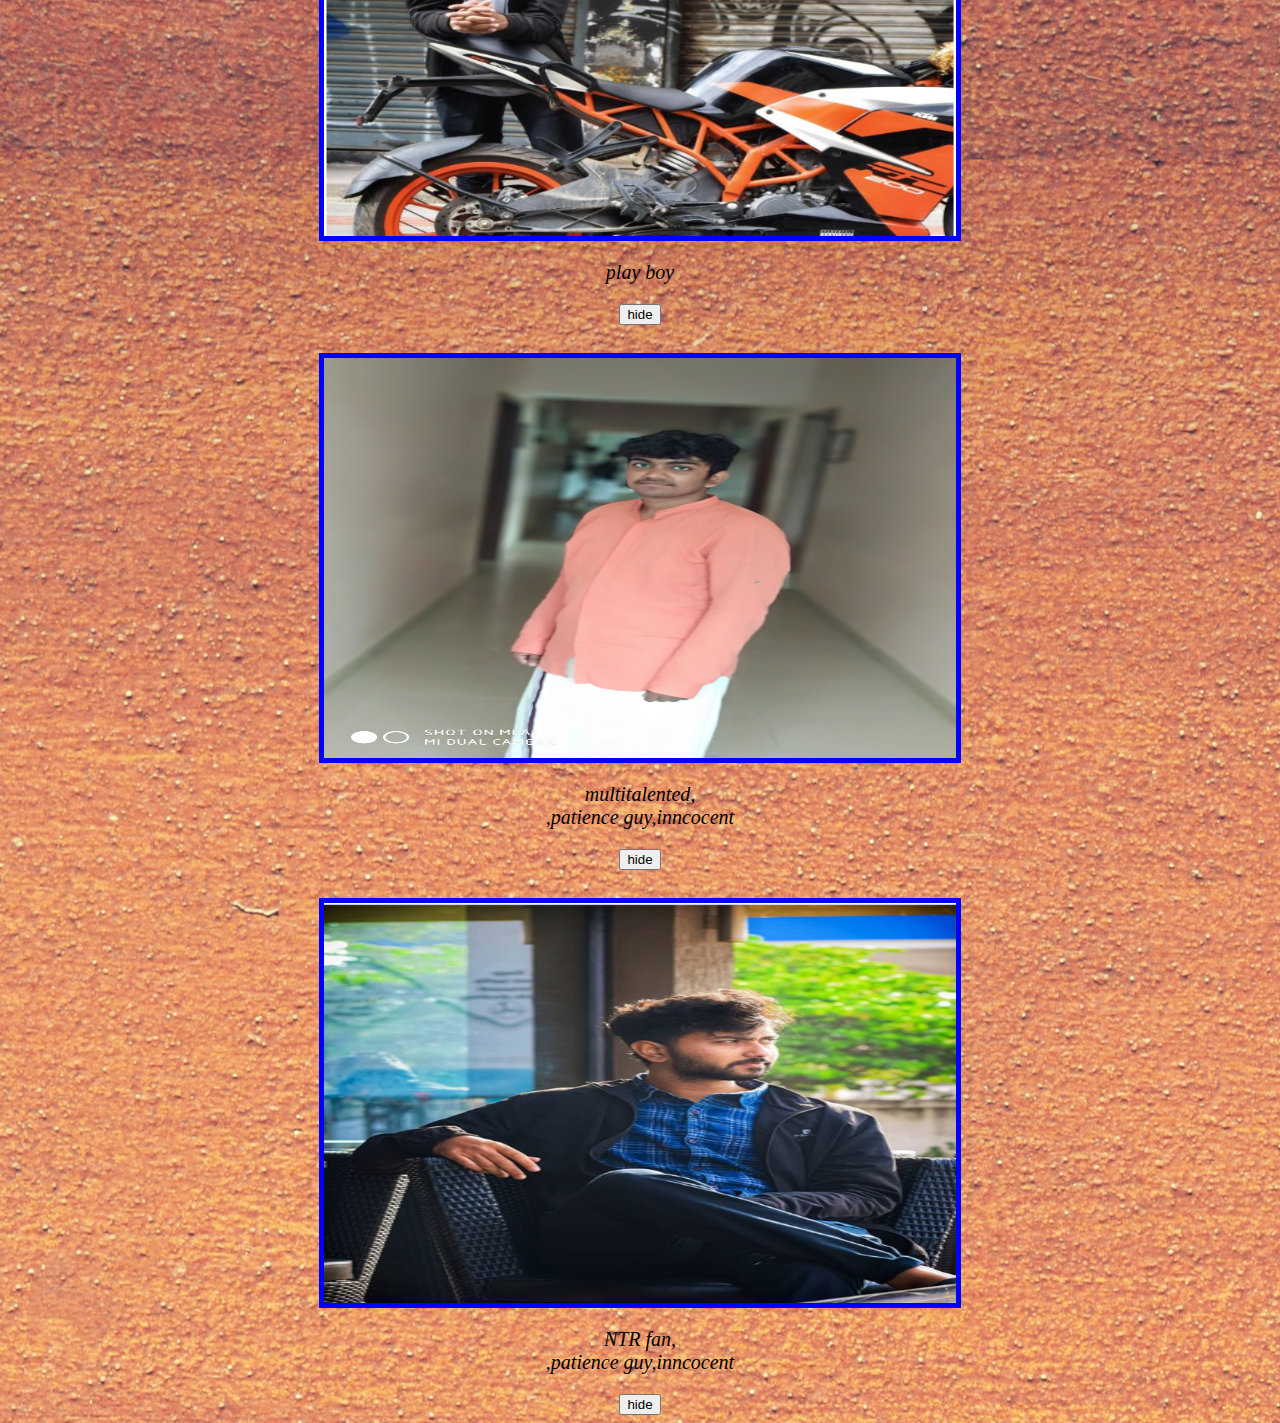
==== commit 5dcb93a9: "Update friends2.html" ====
--- a/friends2.html
+++ b/friends2.html
@@ -16,109 +16,109 @@
 
   </div>
   <div id="dss">
-    <p class="gra">you can find your favrouite photo and click on the click button</p>
+    <p class="gra">you can find your favrouite photo and click on the hide button</p>
 
 
 
   <img id="die1"  class="to" src="images/ja.jpg" alt="">
  
   <p class="ja">innocent,ronaldo <br>fan,patience guy</p>
-  <button id="btn5">click</button>
+  <button id="btn5">hide</button>
   <br>
   <br>
   <img  id="die2" class="to" src="images/ma.jpg" alt="">
   <p class="ja">food panda,<br>lazy,<br>patience guy</p>
-  <button id="btn6">click</button>
+  <button id="btn6">hide</button>
   <br>
   <br>
   <img id="die3" class="to" src="images/man.png" alt="">
   <p class="ja">silent killer<br>,patience guy</p>
-  <button id="btn7">click</button>
+  <button id="btn7">hide</button>
   <br>
   <br>
   <img  id="die4"class="to" src="images/fa.png" alt="">
   <p class="ja">exaple for smart worker,college bunker</p>
-  <button id="btn8">click</button>
+  <button id="btn8">hide</button>
   <br>
   <br>
   <img  id="die5"class="to" src="images/he.png" alt="">
   <p class="ja">innocent, <br>patience guy</p>
-  <button id="btn9">click</button>
+  <button id="btn9">hide</button>
   <br>
   <br>
   <img  id="die6"class="to" src="images/jay.png" alt="">
   <p class="ja">innocent,<br>patience guy</p>
-  <button id="btn10">click</button>
+  <button id="btn10">hide</button>
   <br>
   <br>
   <img id="die7" class="to" src="images/je.jpg" alt="">
   <p class="ja">innocent <br>,patience guy,dancer</p>
-  <button id="btn11">click</button>
+  <button id="btn11">hide</button>
   <br>
   <br>
   <img id="die8" class="to" src="images/ka.png" alt="">
   <p class="ja">innocent,kicha <br>fan,patience guy</p>
-  <button id="btn12">click</button>
+  <button id="btn12">hide</button>
   <br>
   <br>
   <img id="die9" class="to" src="images/pu.jpg" alt="">
   <p class="ja">innocent,kicha <br>fan</p>
-  <button id="btn13">click</button>
+  <button id="btn13">hide</button>
   <br>
   <br>
   <img  id="die10"class="to" src="images/va.png" alt="">
   <p class="ja">innocent,smiley guy <br>patience guy</p>
-  <button id="btn14">click</button>
+  <button id="btn14">hide</button>
   <br>
   <br>
     <img id="die11" class="to" src="images/kus.png" alt="">
       <p class="ja">traveller,<br>lefty</p>
-      <button id="btn15">click</button>
+      <button id="btn15">hide</button>
       <br>
       <br>
       <img id="die12" class="to" src="images/ch.jpg" alt="">
       <p class="ja">sudden excitation guy,<br>helping nature<br>,patience guy</p>
-      <button id="btn16">click</button>
+      <button id="btn16">hide</button>
       <br>
       <br>
       <img id="die13" class="to" src="images/ak.jpg" alt="">
       <p class="ja">leadership,<br>fatty</p>
-      <button id="btn17">click</button>
+      <button id="btn17">hide</button>
       <br>
       <br>
       <img id="die14" class="to" src="images/de.jpg" alt="">
       <p class="ja">village lover,speaker,motivator<br>,patience guy</p>
-      <button id="btn18">click</button>
+      <button id="btn18">hide</button>
       <br>
       <br>
       <img  id="die15"class="to" src="images/ad.png" alt="">
       <p class="ja">multitalented<br>innocent,entrprenurship skills</p>
-      <button id="btn19">click</button>
+      <button id="btn19">hide</button>
       <br>
       <br>
       <img  id="die16"class="to" src="images/aks.jpg" alt="">
       <p class="ja">innocent,multitalented<br></p>
-      <button id="btn20">click</button>
+      <button id="btn20">hide</button>
       <br>
       <br>
       <img id="die17" class="to" src="images/ca.jpeg" alt="">
       <p class="ja">multitalented,<br>,patience guy,inncocent</p>
-      <button id="btn21">click</button>
+      <button id="btn21">hide</button>
       <br>
       <br>
        <img  id="die18"class="to" src="images/nisc.png" alt="">
         <p class="ja">play boy</p>
-        <button id="btn22">click</button>
+        <button id="btn22">hide</button>
         <br>
         <br>
         <img  id="die19"class="to" src="images/ke.jpg" alt="">
         <p class="ja">multitalented,<br>,patience guy,inncocent</p>
-        <button id="btn23">click</button>
+        <button id="btn23">hide</button>
         <br>
         <br>
         <img  id="die20"class="to" src="images/mad.png" alt="">
         <p class="ja">NTR fan,<br>,patience guy,inncocent</p>
-        <button id="btn24">click</button>
+        <button id="btn24">hide</button>
         <br>
     
         </div>
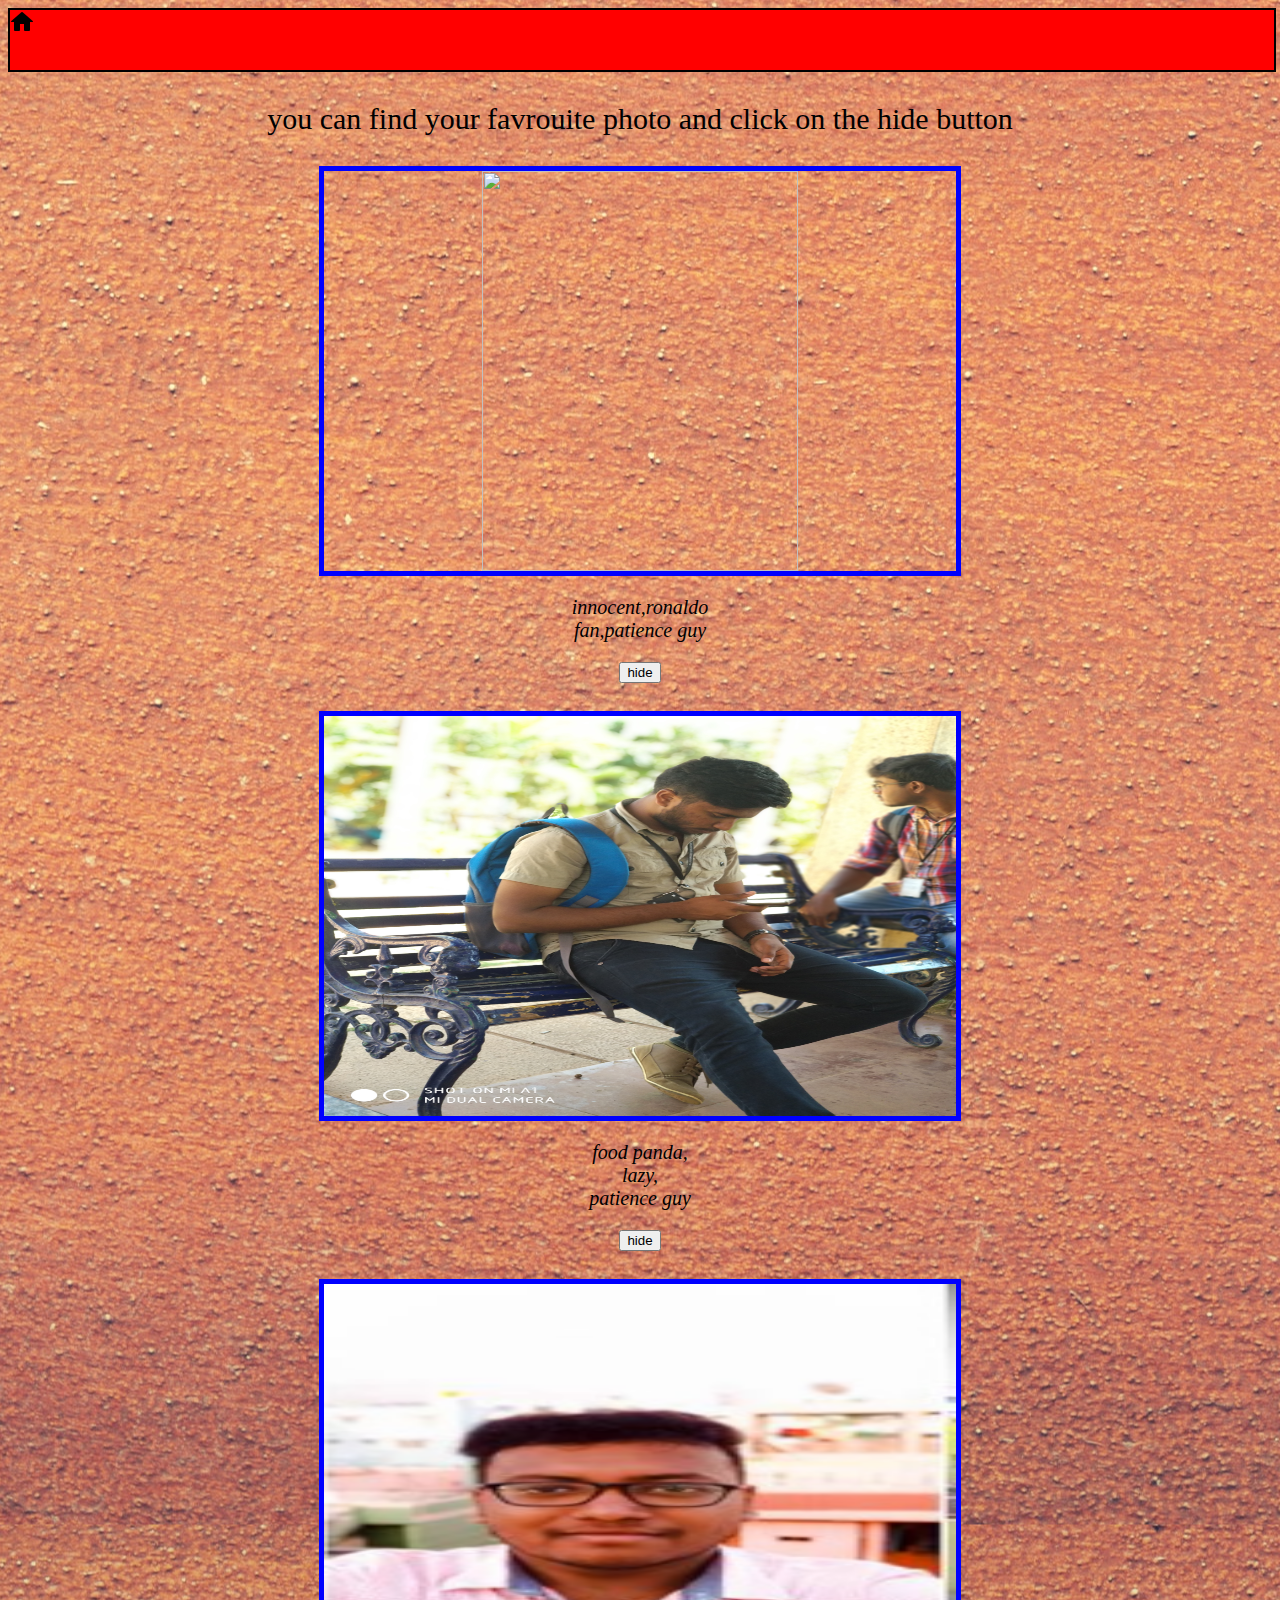
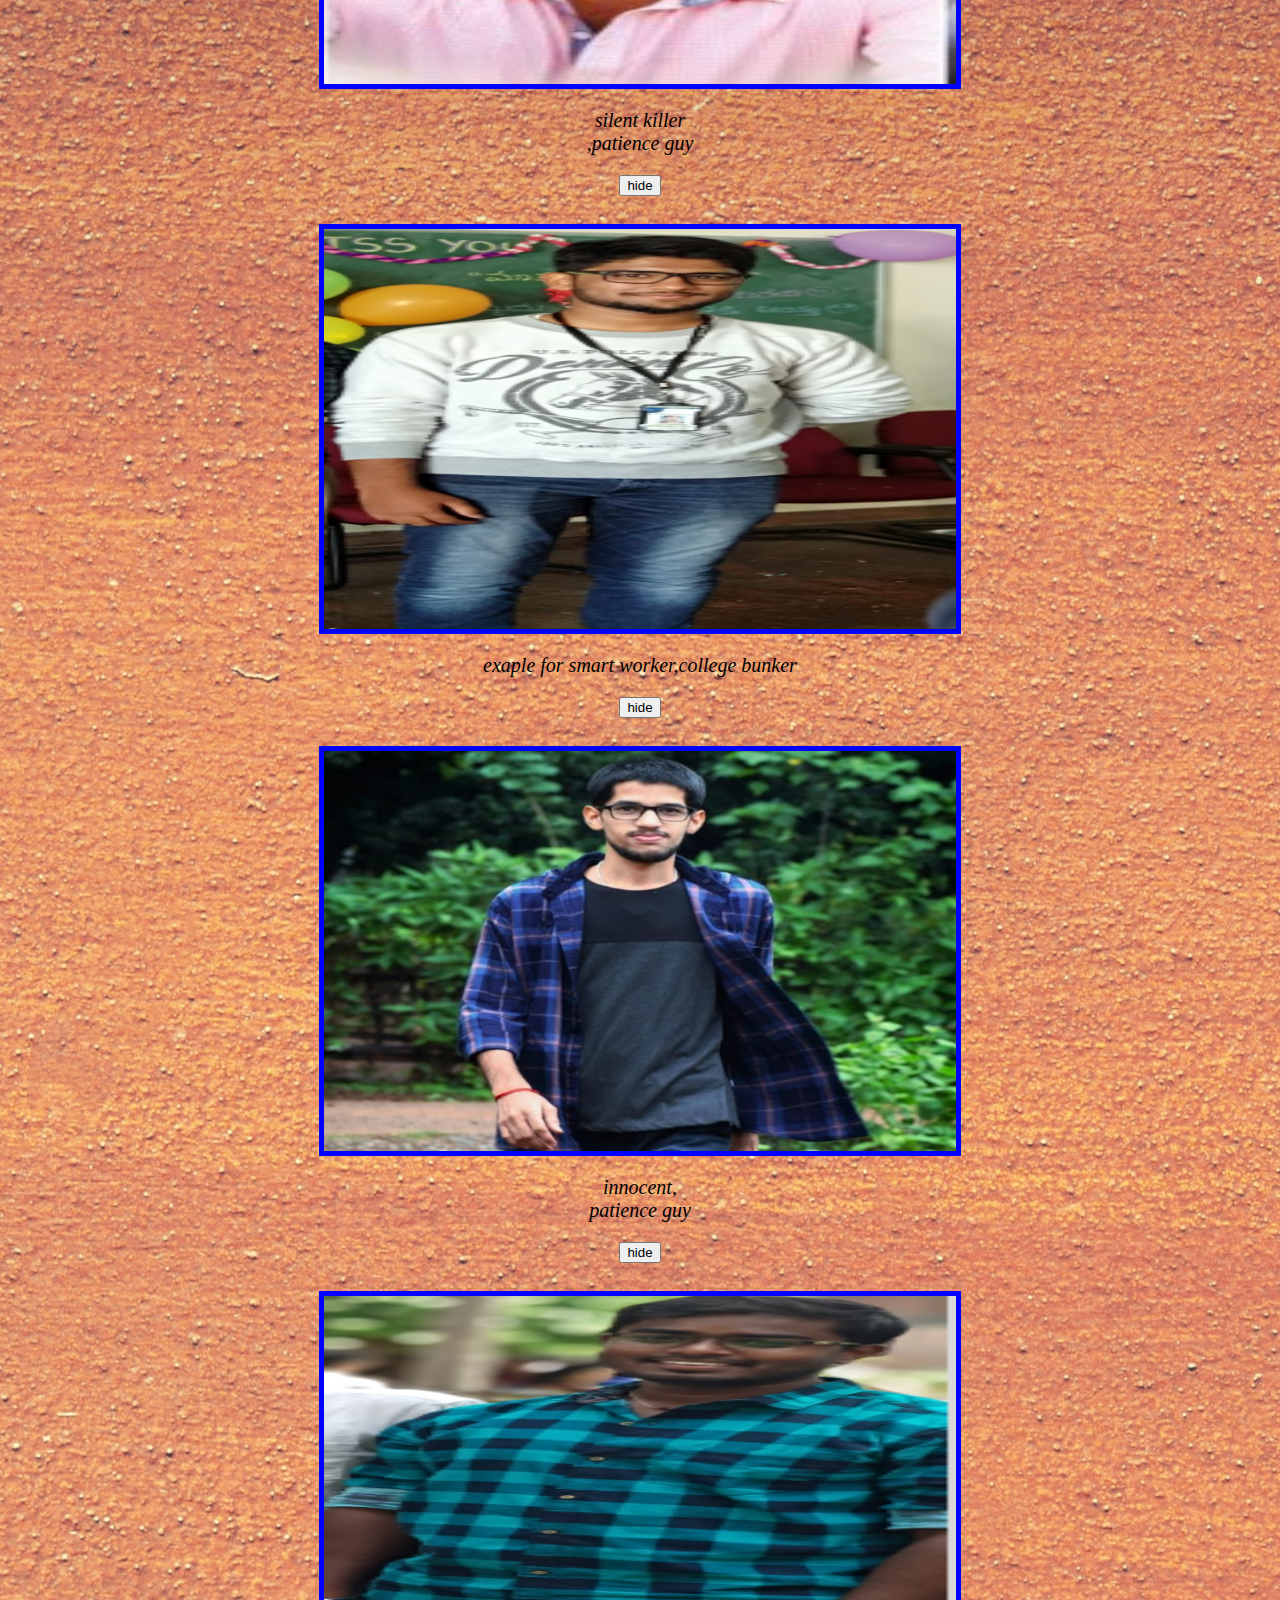
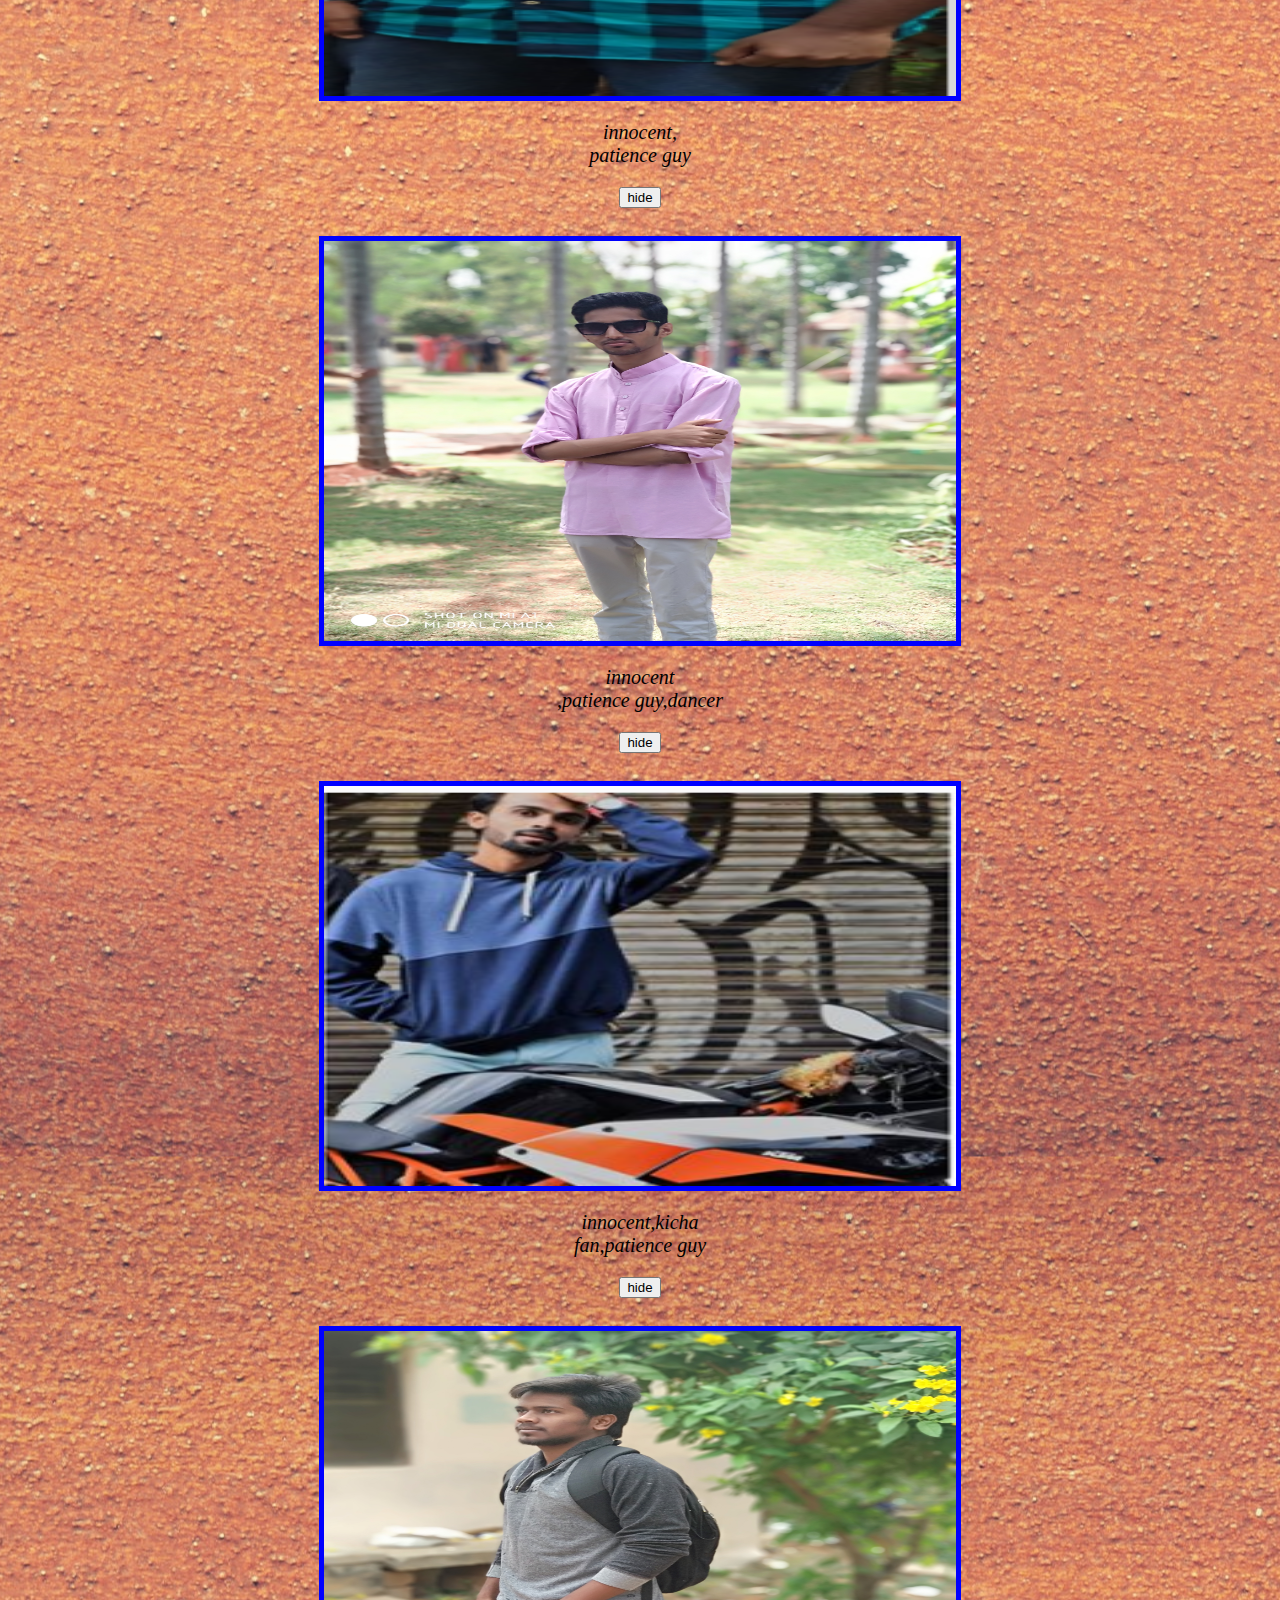
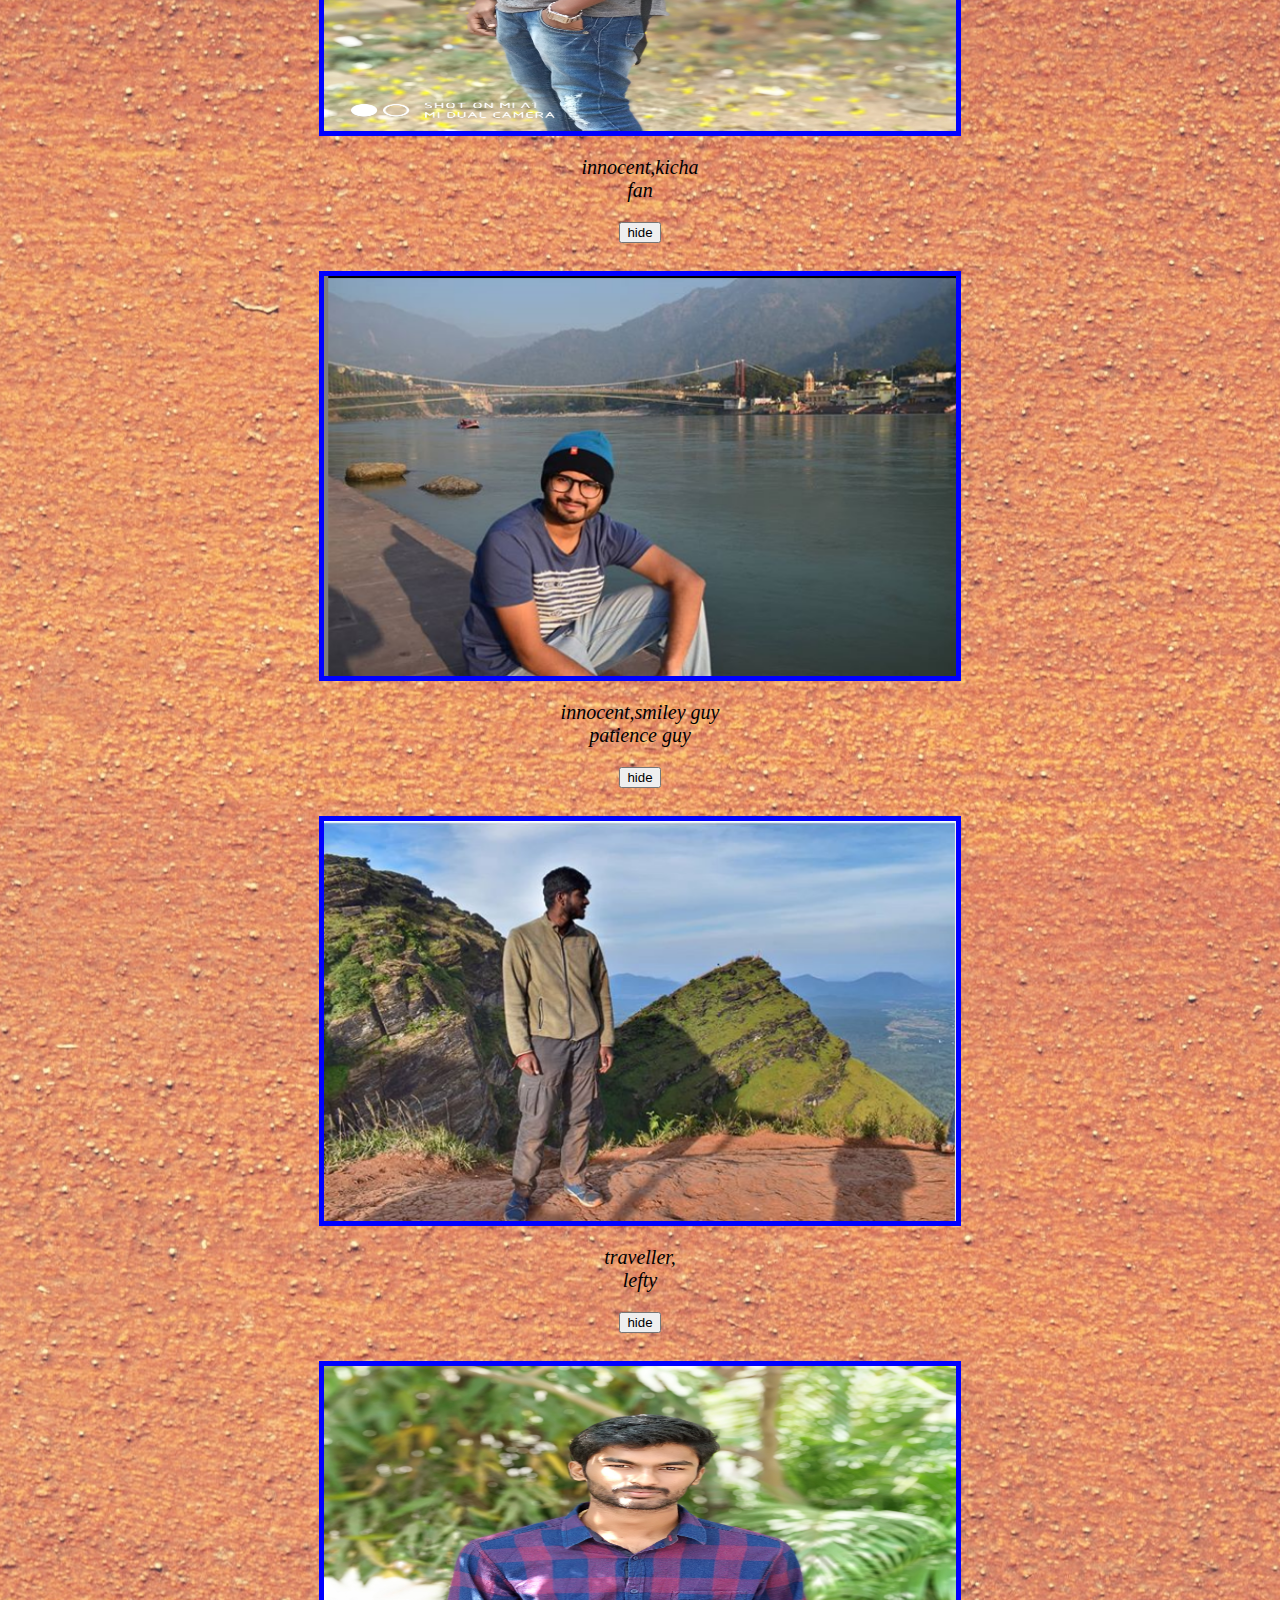
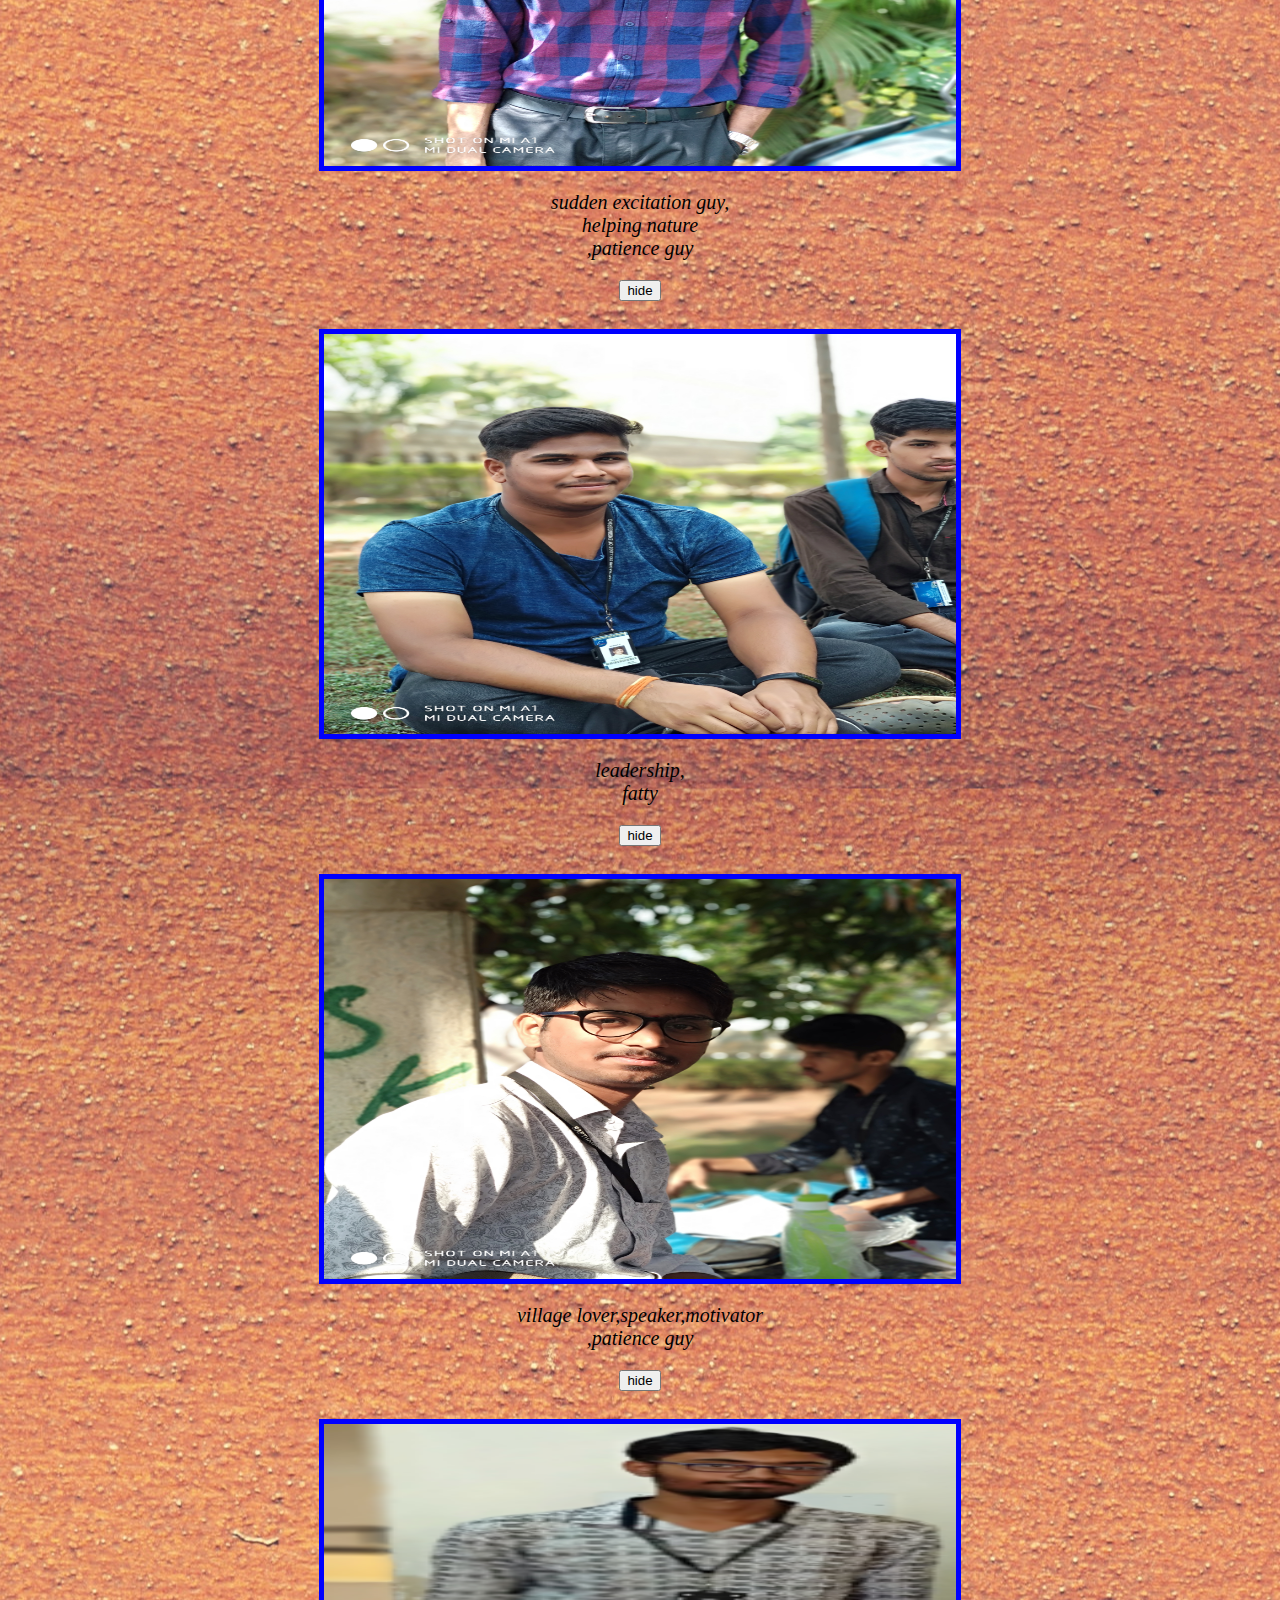
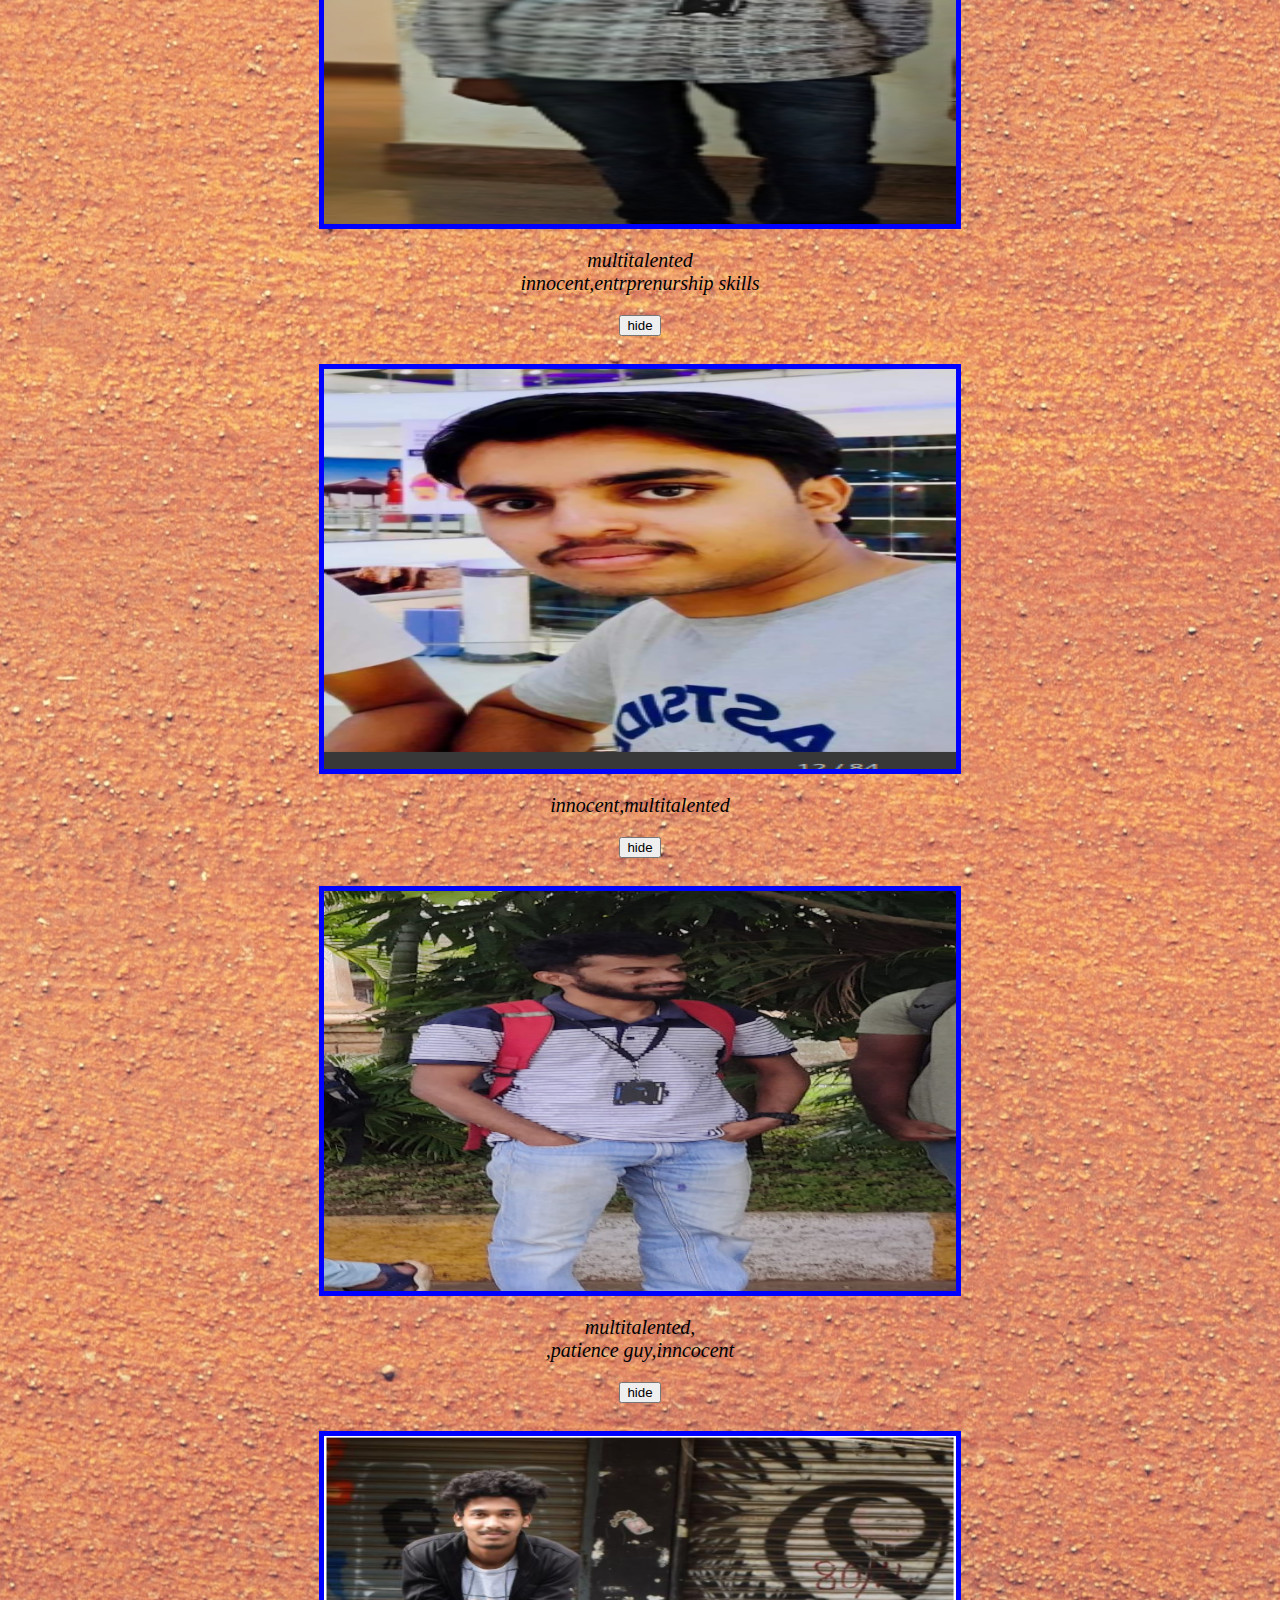
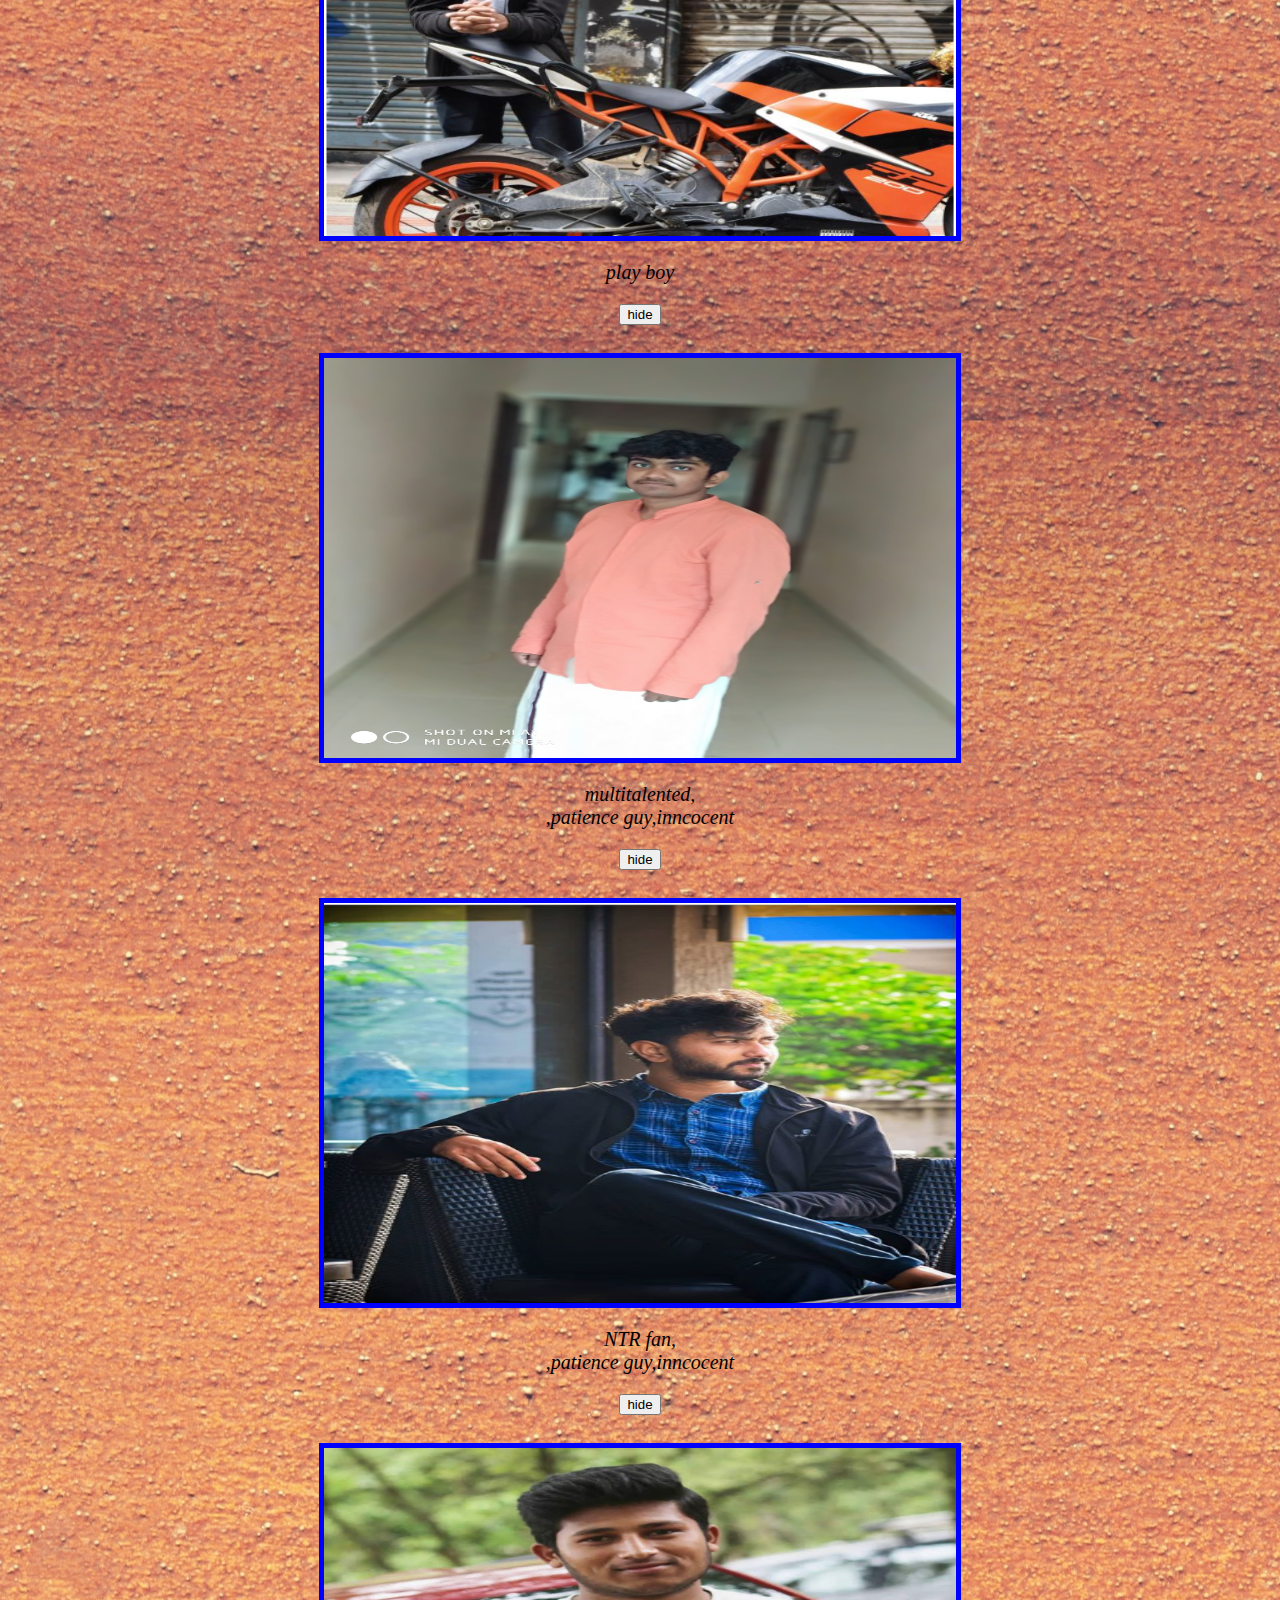
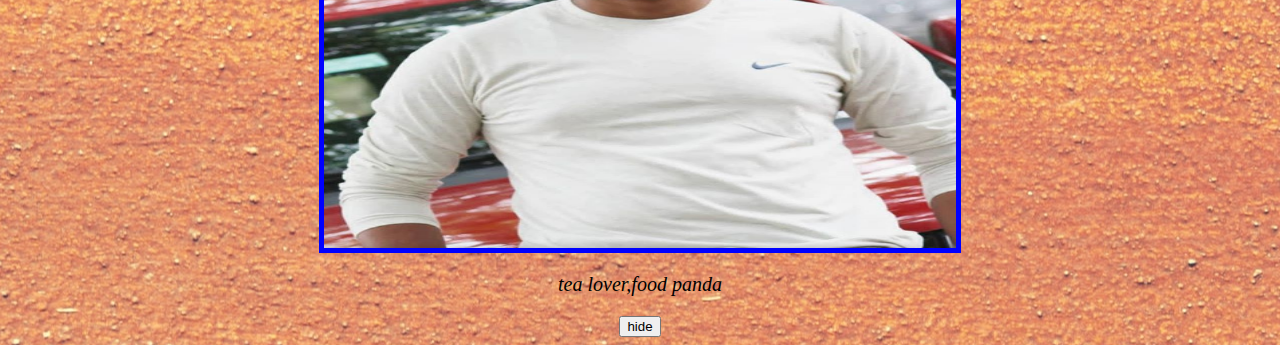
==== commit 09a1a8d5: "Update friends2.html" ====
--- a/friends2.html
+++ b/friends2.html
@@ -120,6 +120,11 @@
         <p class="ja">NTR fan,<br>,patience guy,inncocent</p>
         <button id="btn24">hide</button>
         <br>
+    <br>
+     <img  id="die21"class="to" src="images/ab.png" alt="">
+        <p class="ja">tea lover,food panda</p>
+        <button id="btn25">hide</button>
+    
     
         </div>
      
